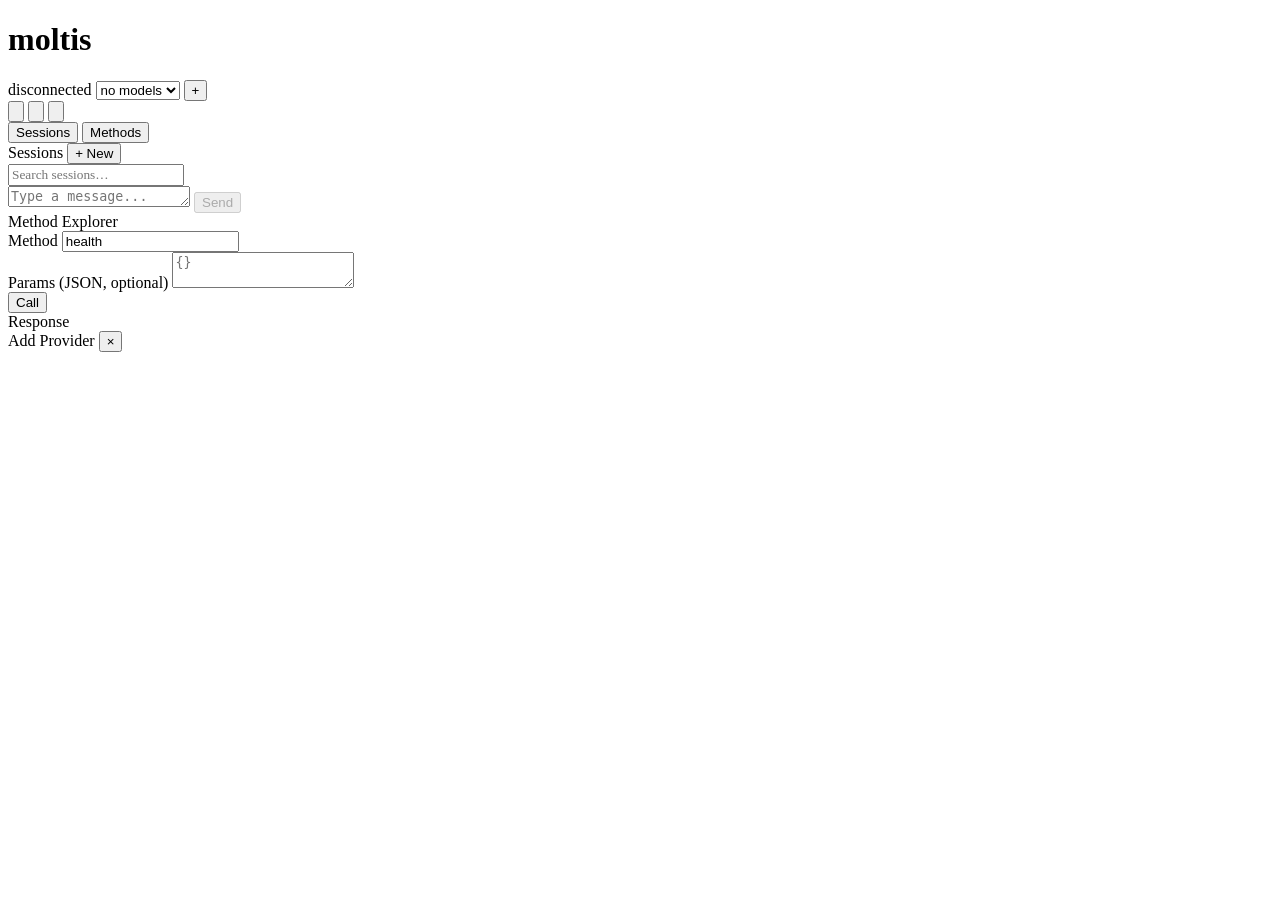
==== crates/gateway/src/assets/index.html @ 502aff69 "feat(gateway): add session search with autocomplete, scroll-to and highlight Add sessions.search RPC" ====
<!DOCTYPE html>
<html lang="en" data-theme="dark">
<head>
<meta charset="utf-8">
<meta name="viewport" content="width=device-width, initial-scale=1">
<meta name="color-scheme" content="dark light">
<title>moltis</title>
<link rel="stylesheet" href="/assets/style.css">
</head>
<body>

<!-- Top bar -->
<header class="flex items-center gap-3 px-4 py-2.5 border-b border-[var(--border)] bg-[var(--surface)] shrink-0">
  <h1 class="text-base font-medium tracking-wide text-[var(--text-strong)]">moltis</h1>
  <span class="status-dot" id="statusDot"></span>
  <span class="text-xs text-[var(--muted)]" id="statusText">disconnected</span>
  <!-- Model selector -->
  <select id="modelSelect" class="text-xs bg-[var(--surface2)] border border-[var(--border)] text-[var(--muted)] px-2 py-1 rounded-md focus:outline-none focus:border-[var(--border-strong)] cursor-pointer font-[var(--font-body)] hidden">
    <option value="">no models</option>
  </select>
  <button id="addProviderBtn" class="text-xs text-[var(--muted)] border border-[var(--border)] w-7 h-7 rounded-md hover:text-[var(--text)] hover:border-[var(--border-strong)] transition-colors cursor-pointer bg-transparent font-[var(--font-body)] flex items-center justify-center" title="Add provider">+</button>

  <div class="flex-1"></div>

  <!-- Theme toggle -->
  <div class="theme-toggle" id="themeToggle">
    <button class="theme-btn" data-theme-val="light" title="Light theme">
      <svg xmlns="http://www.w3.org/2000/svg" fill="none" viewBox="0 0 24 24" stroke-width="1.5" stroke="currentColor"><circle cx="12" cy="12" r="5"/><path d="M12 1v2m0 18v2M4.22 4.22l1.42 1.42m12.72 12.72 1.42 1.42M1 12h2m18 0h2M4.22 19.78l1.42-1.42M18.36 5.64l1.42-1.42"/></svg>
    </button>
    <button class="theme-btn" data-theme-val="system" title="System theme">
      <svg xmlns="http://www.w3.org/2000/svg" fill="none" viewBox="0 0 24 24" stroke-width="1.5" stroke="currentColor"><rect x="2" y="3" width="20" height="14" rx="2"/><path d="M8 21h8m-4-4v4"/></svg>
    </button>
    <button class="theme-btn" data-theme-val="dark" title="Dark theme">
      <svg xmlns="http://www.w3.org/2000/svg" fill="none" viewBox="0 0 24 24" stroke-width="1.5" stroke="currentColor"><path d="M21.752 15.002A9.72 9.72 0 0 1 18 15.75 9.75 9.75 0 0 1 8.25 6c0-1.33.266-2.597.748-3.752A9.753 9.753 0 0 0 3 11.25 9.75 9.75 0 0 0 12.75 21a9.753 9.753 0 0 0 9.002-5.998Z"/></svg>
    </button>
  </div>

  <button class="text-xs text-[var(--muted)] border border-[var(--border)] px-2.5 py-1 rounded-md hover:text-[var(--text)] hover:border-[var(--border-strong)] transition-colors cursor-pointer bg-transparent font-[var(--font-body)]" id="sessionsToggle">Sessions</button>
  <button class="text-xs text-[var(--muted)] border border-[var(--border)] px-2.5 py-1 rounded-md hover:text-[var(--text)] hover:border-[var(--border-strong)] transition-colors cursor-pointer bg-transparent font-[var(--font-body)]" id="methodsToggle">Methods</button>
</header>

<!-- Main layout -->
<div class="flex flex-1 overflow-hidden">
  <!-- Sessions sidebar -->
  <div class="w-[240px] border-r border-[var(--border)] flex flex-col bg-[var(--surface)] shrink-0 hidden" id="sessionsPanel">
    <div class="px-3 py-2.5 border-b border-[var(--border)] flex items-center justify-between">
      <span class="text-sm text-[var(--muted)] font-medium">Sessions</span>
      <button id="newSessionBtn" class="text-xs text-[var(--muted)] border border-[var(--border)] px-2 py-0.5 rounded hover:text-[var(--text)] hover:border-[var(--border-strong)] transition-colors cursor-pointer bg-transparent">+ New</button>
    </div>
    <div class="px-3 py-2 border-b border-[var(--border)]" style="position:relative">
      <input id="sessionSearch" type="text" placeholder="Search sessions…"
             class="w-full text-xs bg-[var(--surface2)] border border-[var(--border)] rounded px-2 py-1.5 text-[var(--text)] focus:outline-none focus:border-[var(--border-strong)]" style="font-family:var(--font-body)" />
      <div id="searchResults" class="hidden"></div>
    </div>
    <div class="flex-1 overflow-y-auto" id="sessionList"></div>
  </div>

  <!-- Chat column -->
  <div class="flex-1 flex flex-col min-w-0">
    <!-- Messages area -->
    <div class="flex-1 overflow-y-auto p-4 flex flex-col gap-2" id="messages"></div>

    <!-- Input area -->
    <div class="px-4 py-3 border-t border-[var(--border)] bg-[var(--surface)] flex gap-2 items-end">
      <textarea
        id="chatInput"
        placeholder="Type a message..."
        rows="1"
        class="flex-1 bg-[var(--surface2)] border border-[var(--border)] text-[var(--text)] px-3 py-2 rounded-lg text-sm resize-none min-h-[40px] max-h-[120px] leading-relaxed focus:outline-none focus:border-[var(--border-strong)] focus:ring-1 focus:ring-[var(--accent-subtle)] transition-colors font-[var(--font-body)]"
      ></textarea>
      <button
        id="sendBtn"
        disabled
        class="bg-[var(--accent-dim)] text-white border-none px-4 py-2 rounded-lg cursor-pointer text-sm font-medium whitespace-nowrap hover:bg-[var(--accent)] disabled:opacity-40 disabled:cursor-default transition-colors"
      >Send</button>
    </div>
  </div>

  <!-- Methods panel -->
  <div class="w-[420px] border-l border-[var(--border)] flex flex-col bg-[var(--surface)] shrink-0 hidden" id="methodsPanel">
    <div class="px-3 py-2.5 border-b border-[var(--border)] text-sm text-[var(--muted)] font-medium">Method Explorer</div>
    <div class="flex-1 overflow-y-auto p-3 flex flex-col gap-3">
      <div>
        <label class="text-xs text-[var(--muted)] block mb-1">Method</label>
        <input id="rpcMethod" placeholder="e.g. health" value="health" class="w-full bg-[var(--surface2)] border border-[var(--border)] text-[var(--text)] px-2 py-1.5 rounded text-xs font-[var(--font-mono)] focus:outline-none focus:border-[var(--border-strong)]">
      </div>
      <div>
        <label class="text-xs text-[var(--muted)] block mb-1">Params (JSON, optional)</label>
        <textarea id="rpcParams" placeholder="{}" class="w-full bg-[var(--surface2)] border border-[var(--border)] text-[var(--text)] px-2 py-1.5 rounded text-xs font-[var(--font-mono)] min-h-[80px] resize-y focus:outline-none focus:border-[var(--border-strong)]"></textarea>
      </div>
      <button id="rpcSend" class="bg-[var(--accent-dim)] text-white border-none px-3 py-1.5 rounded text-xs cursor-pointer hover:bg-[var(--accent)] transition-colors self-start">Call</button>
      <div>
        <label class="text-xs text-[var(--muted)] block mb-1">Response</label>
        <div class="methods-result" id="rpcResult"></div>
      </div>
    </div>
  </div>
</div>

<!-- Provider modal -->
<div id="providerModal" class="provider-modal-backdrop hidden">
  <div class="provider-modal">
    <div class="provider-modal-header">
      <span class="text-sm font-medium text-[var(--text-strong)]" id="providerModalTitle">Add Provider</span>
      <button id="providerModalClose" class="text-[var(--muted)] hover:text-[var(--text)] cursor-pointer bg-transparent border-none text-lg leading-none">&times;</button>
    </div>
    <div class="provider-modal-body" id="providerModalBody">
      <!-- Populated by JS -->
    </div>
  </div>
</div>

<script src="/assets/app.js"></script>
</body>
</html>
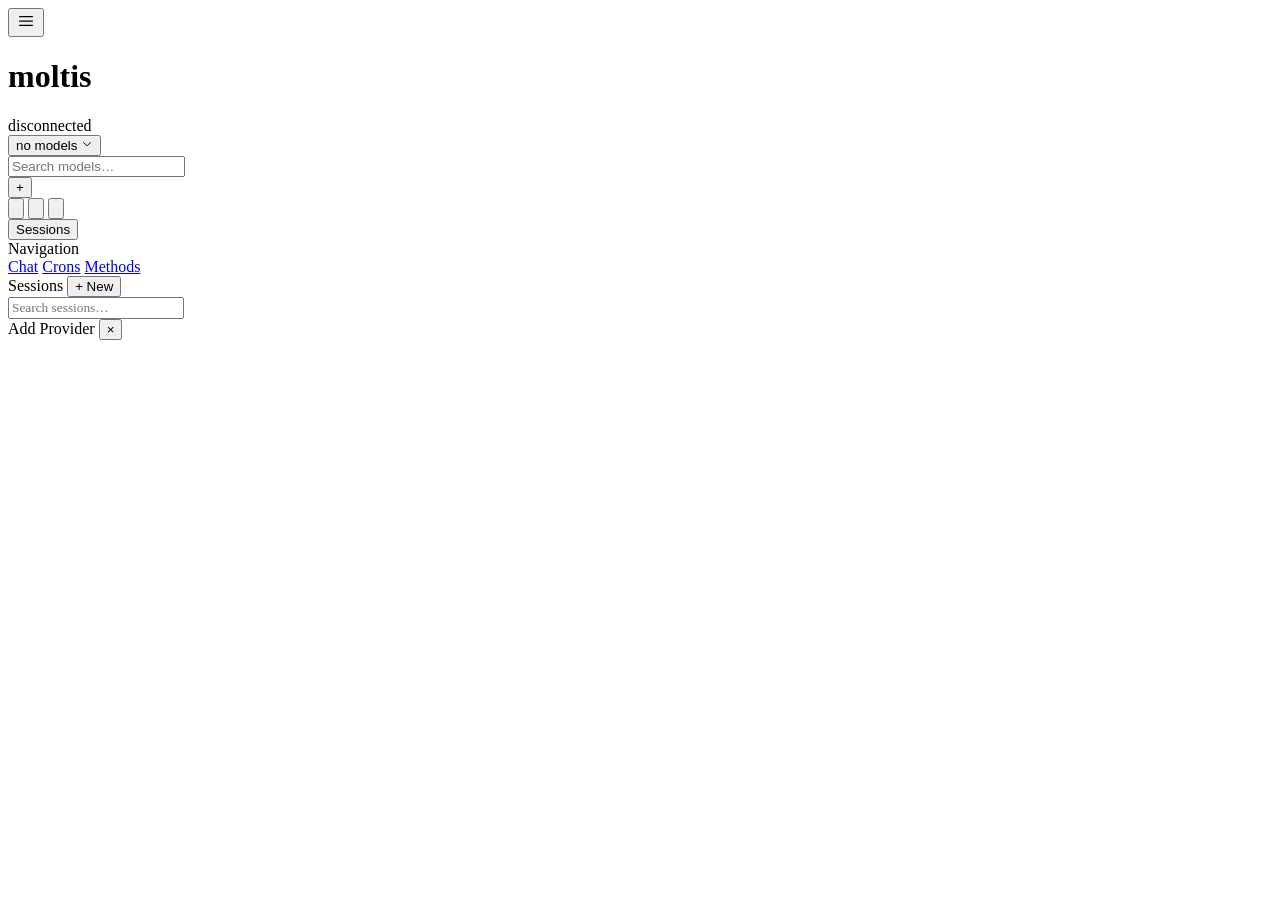
==== commit 330958c6: "feat(gateway): searchable model selector, per-session model, chat history Replace the plain <select>" ====
--- a/crates/gateway/src/assets/index.html
+++ b/crates/gateway/src/assets/index.html
@@ -11,13 +11,23 @@
 
 <!-- Top bar -->
 <header class="flex items-center gap-3 px-4 py-2.5 border-b border-[var(--border)] bg-[var(--surface)] shrink-0">
+  <button id="burgerBtn" class="burger-btn" title="Navigation">
+    <svg xmlns="http://www.w3.org/2000/svg" fill="none" viewBox="0 0 24 24" stroke-width="1.5" stroke="currentColor" width="20" height="20"><path d="M3.75 6.75h16.5M3.75 12h16.5m-16.5 5.25h16.5"/></svg>
+  </button>
   <h1 class="text-base font-medium tracking-wide text-[var(--text-strong)]">moltis</h1>
   <span class="status-dot" id="statusDot"></span>
   <span class="text-xs text-[var(--muted)]" id="statusText">disconnected</span>
-  <!-- Model selector -->
-  <select id="modelSelect" class="text-xs bg-[var(--surface2)] border border-[var(--border)] text-[var(--muted)] px-2 py-1 rounded-md focus:outline-none focus:border-[var(--border-strong)] cursor-pointer font-[var(--font-body)] hidden">
-    <option value="">no models</option>
-  </select>
+  <!-- Model selector (searchable) -->
+  <div id="modelCombo" class="model-combo hidden">
+    <button id="modelComboBtn" class="model-combo-btn" type="button">
+      <span id="modelComboLabel">no models</span>
+      <svg class="model-combo-chevron" xmlns="http://www.w3.org/2000/svg" fill="none" viewBox="0 0 24 24" stroke-width="2" stroke="currentColor" width="12" height="12"><path d="M19.5 8.25l-7.5 7.5-7.5-7.5"/></svg>
+    </button>
+    <div id="modelDropdown" class="model-dropdown hidden">
+      <input id="modelSearchInput" type="text" placeholder="Search models…" class="model-search-input" autocomplete="off" />
+      <div id="modelDropdownList" class="model-dropdown-list"></div>
+    </div>
+  </div>
   <button id="addProviderBtn" class="text-xs text-[var(--muted)] border border-[var(--border)] w-7 h-7 rounded-md hover:text-[var(--text)] hover:border-[var(--border-strong)] transition-colors cursor-pointer bg-transparent font-[var(--font-body)] flex items-center justify-center" title="Add provider">+</button>
 
   <div class="flex-1"></div>
@@ -36,11 +46,22 @@
   </div>
 
   <button class="text-xs text-[var(--muted)] border border-[var(--border)] px-2.5 py-1 rounded-md hover:text-[var(--text)] hover:border-[var(--border-strong)] transition-colors cursor-pointer bg-transparent font-[var(--font-body)]" id="sessionsToggle">Sessions</button>
-  <button class="text-xs text-[var(--muted)] border border-[var(--border)] px-2.5 py-1 rounded-md hover:text-[var(--text)] hover:border-[var(--border-strong)] transition-colors cursor-pointer bg-transparent font-[var(--font-body)]" id="methodsToggle">Methods</button>
 </header>
 
 <!-- Main layout -->
 <div class="flex flex-1 overflow-hidden">
+  <!-- Navigation panel -->
+  <nav id="navPanel" class="nav-panel hidden">
+    <div class="px-3 py-2.5 border-b border-[var(--border)]">
+      <span class="text-sm text-[var(--muted)] font-medium">Navigation</span>
+    </div>
+    <div class="flex-1 flex flex-col py-1">
+      <a href="/" data-nav class="nav-link active">Chat</a>
+      <a href="/crons" data-nav class="nav-link">Crons</a>
+      <a href="/methods" data-nav class="nav-link">Methods</a>
+    </div>
+  </nav>
+
   <!-- Sessions sidebar -->
   <div class="w-[240px] border-r border-[var(--border)] flex flex-col bg-[var(--surface)] shrink-0 hidden" id="sessionsPanel">
     <div class="px-3 py-2.5 border-b border-[var(--border)] flex items-center justify-between">
@@ -55,46 +76,8 @@
     <div class="flex-1 overflow-y-auto" id="sessionList"></div>
   </div>
 
-  <!-- Chat column -->
-  <div class="flex-1 flex flex-col min-w-0">
-    <!-- Messages area -->
-    <div class="flex-1 overflow-y-auto p-4 flex flex-col gap-2" id="messages"></div>
-
-    <!-- Input area -->
-    <div class="px-4 py-3 border-t border-[var(--border)] bg-[var(--surface)] flex gap-2 items-end">
-      <textarea
-        id="chatInput"
-        placeholder="Type a message..."
-        rows="1"
-        class="flex-1 bg-[var(--surface2)] border border-[var(--border)] text-[var(--text)] px-3 py-2 rounded-lg text-sm resize-none min-h-[40px] max-h-[120px] leading-relaxed focus:outline-none focus:border-[var(--border-strong)] focus:ring-1 focus:ring-[var(--accent-subtle)] transition-colors font-[var(--font-body)]"
-      ></textarea>
-      <button
-        id="sendBtn"
-        disabled
-        class="bg-[var(--accent-dim)] text-white border-none px-4 py-2 rounded-lg cursor-pointer text-sm font-medium whitespace-nowrap hover:bg-[var(--accent)] disabled:opacity-40 disabled:cursor-default transition-colors"
-      >Send</button>
-    </div>
-  </div>
-
-  <!-- Methods panel -->
-  <div class="w-[420px] border-l border-[var(--border)] flex flex-col bg-[var(--surface)] shrink-0 hidden" id="methodsPanel">
-    <div class="px-3 py-2.5 border-b border-[var(--border)] text-sm text-[var(--muted)] font-medium">Method Explorer</div>
-    <div class="flex-1 overflow-y-auto p-3 flex flex-col gap-3">
-      <div>
-        <label class="text-xs text-[var(--muted)] block mb-1">Method</label>
-        <input id="rpcMethod" placeholder="e.g. health" value="health" class="w-full bg-[var(--surface2)] border border-[var(--border)] text-[var(--text)] px-2 py-1.5 rounded text-xs font-[var(--font-mono)] focus:outline-none focus:border-[var(--border-strong)]">
-      </div>
-      <div>
-        <label class="text-xs text-[var(--muted)] block mb-1">Params (JSON, optional)</label>
-        <textarea id="rpcParams" placeholder="{}" class="w-full bg-[var(--surface2)] border border-[var(--border)] text-[var(--text)] px-2 py-1.5 rounded text-xs font-[var(--font-mono)] min-h-[80px] resize-y focus:outline-none focus:border-[var(--border-strong)]"></textarea>
-      </div>
-      <button id="rpcSend" class="bg-[var(--accent-dim)] text-white border-none px-3 py-1.5 rounded text-xs cursor-pointer hover:bg-[var(--accent)] transition-colors self-start">Call</button>
-      <div>
-        <label class="text-xs text-[var(--muted)] block mb-1">Response</label>
-        <div class="methods-result" id="rpcResult"></div>
-      </div>
-    </div>
-  </div>
+  <!-- Page content (swapped by router) -->
+  <div id="pageContent" class="flex-1 flex min-w-0"></div>
 </div>
 
 <!-- Provider modal -->
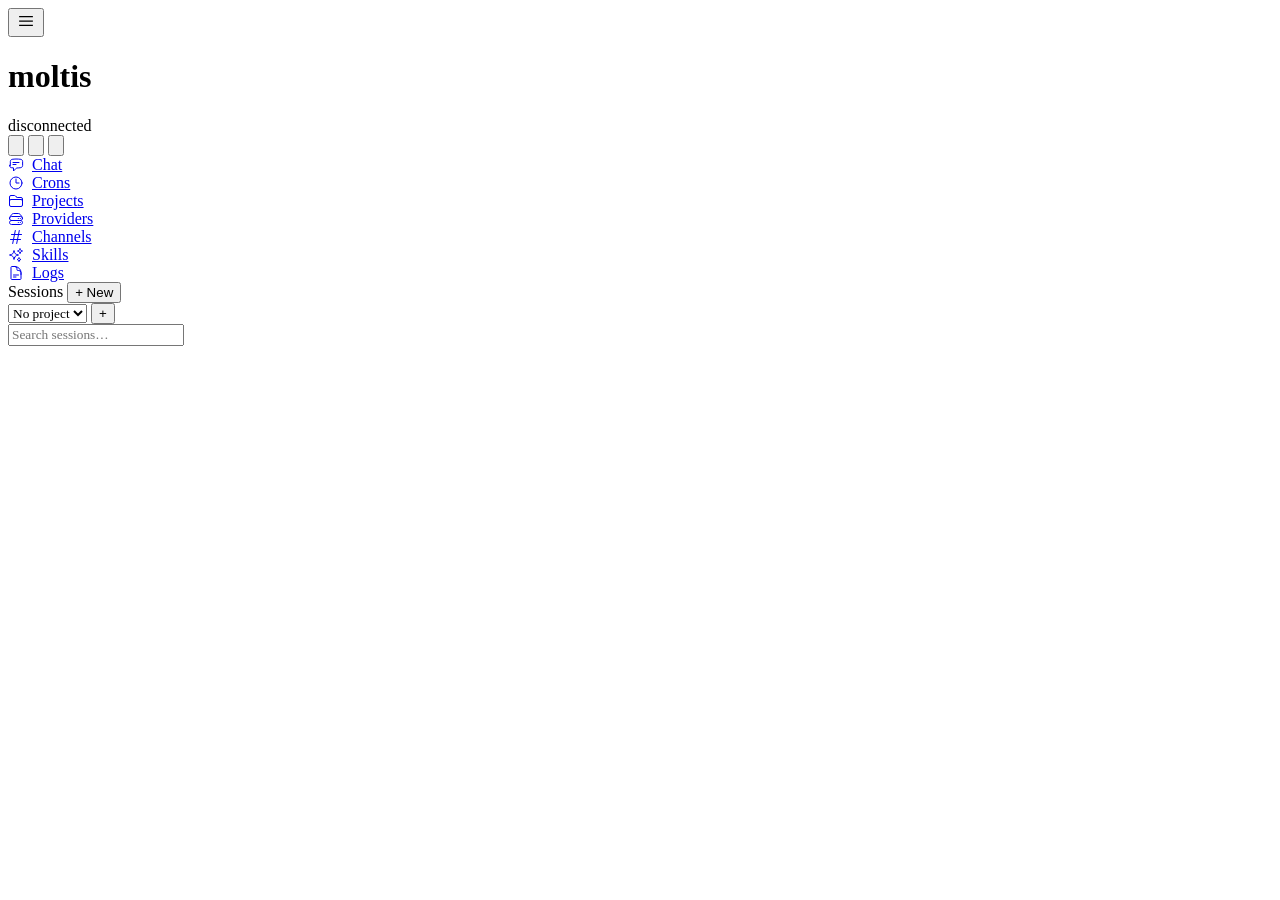
==== commit b7dfee52: "perf(gateway): faster log loading with memory-first reads and batch rendering Try in-memory ring buf" ====
--- a/crates/gateway/src/assets/index.html
+++ b/crates/gateway/src/assets/index.html
@@ -5,7 +5,38 @@
 <meta name="viewport" content="width=device-width, initial-scale=1">
 <meta name="color-scheme" content="dark light">
 <title>moltis</title>
-<link rel="stylesheet" href="/assets/style.css">
+<link rel="stylesheet" href="/assets/css/base.css">
+<link rel="stylesheet" href="/assets/css/layout.css">
+<link rel="stylesheet" href="/assets/css/chat.css">
+<link rel="stylesheet" href="/assets/css/components.css">
+<link rel="modulepreload" href="/assets/js/app.js">
+<link rel="modulepreload" href="/assets/js/state.js">
+<link rel="modulepreload" href="/assets/js/theme.js">
+<link rel="modulepreload" href="/assets/js/helpers.js">
+<link rel="modulepreload" href="/assets/js/events.js">
+<link rel="modulepreload" href="/assets/js/router.js">
+<link rel="modulepreload" href="/assets/js/websocket.js">
+<link rel="modulepreload" href="/assets/js/sessions.js">
+<link rel="modulepreload" href="/assets/js/session-search.js">
+<link rel="modulepreload" href="/assets/js/models.js">
+<link rel="modulepreload" href="/assets/js/projects.js">
+<link rel="modulepreload" href="/assets/js/project-combo.js">
+<link rel="modulepreload" href="/assets/js/providers.js">
+<link rel="modulepreload" href="/assets/js/chat-ui.js">
+<link rel="modulepreload" href="/assets/js/icons.js">
+<link rel="modulepreload" href="/assets/js/sandbox.js">
+<link rel="modulepreload" href="/assets/js/logs-alert.js">
+<link rel="modulepreload" href="/assets/js/page-chat.js">
+<link rel="modulepreload" href="/assets/js/page-crons.js">
+<link rel="modulepreload" href="/assets/js/page-projects.js">
+<link rel="modulepreload" href="/assets/js/page-providers.js">
+<link rel="modulepreload" href="/assets/js/page-channels.js">
+<link rel="modulepreload" href="/assets/js/page-logs.js">
+<link rel="modulepreload" href="/assets/js/page-skills.js">
+<link rel="modulepreload" href="/assets/js/vendor/preact.mjs">
+<link rel="modulepreload" href="/assets/js/vendor/preact-hooks.mjs">
+<link rel="modulepreload" href="/assets/js/vendor/preact-signals.mjs">
+<link rel="modulepreload" href="/assets/js/vendor/htm-preact.mjs">
 </head>
 <body>
 
@@ -17,19 +48,6 @@
   <h1 class="text-base font-medium tracking-wide text-[var(--text-strong)]">moltis</h1>
   <span class="status-dot" id="statusDot"></span>
   <span class="text-xs text-[var(--muted)]" id="statusText">disconnected</span>
-  <!-- Model selector (searchable) -->
-  <div id="modelCombo" class="model-combo hidden">
-    <button id="modelComboBtn" class="model-combo-btn" type="button">
-      <span id="modelComboLabel">no models</span>
-      <svg class="model-combo-chevron" xmlns="http://www.w3.org/2000/svg" fill="none" viewBox="0 0 24 24" stroke-width="2" stroke="currentColor" width="12" height="12"><path d="M19.5 8.25l-7.5 7.5-7.5-7.5"/></svg>
-    </button>
-    <div id="modelDropdown" class="model-dropdown hidden">
-      <input id="modelSearchInput" type="text" placeholder="Search models…" class="model-search-input" autocomplete="off" />
-      <div id="modelDropdownList" class="model-dropdown-list"></div>
-    </div>
-  </div>
-  <button id="addProviderBtn" class="text-xs text-[var(--muted)] border border-[var(--border)] w-7 h-7 rounded-md hover:text-[var(--text)] hover:border-[var(--border-strong)] transition-colors cursor-pointer bg-transparent font-[var(--font-body)] flex items-center justify-center" title="Add provider">+</button>
-
   <div class="flex-1"></div>
 
   <!-- Theme toggle -->
@@ -45,20 +63,42 @@
     </button>
   </div>
 
-  <button class="text-xs text-[var(--muted)] border border-[var(--border)] px-2.5 py-1 rounded-md hover:text-[var(--text)] hover:border-[var(--border-strong)] transition-colors cursor-pointer bg-transparent font-[var(--font-body)]" id="sessionsToggle">Sessions</button>
 </header>
 
 <!-- Main layout -->
 <div class="flex flex-1 overflow-hidden">
   <!-- Navigation panel -->
-  <nav id="navPanel" class="nav-panel hidden">
-    <div class="px-3 py-2.5 border-b border-[var(--border)]">
-      <span class="text-sm text-[var(--muted)] font-medium">Navigation</span>
-    </div>
+  <nav id="navPanel" class="nav-panel">
     <div class="flex-1 flex flex-col py-1">
-      <a href="/" data-nav class="nav-link active">Chat</a>
-      <a href="/crons" data-nav class="nav-link">Crons</a>
-      <a href="/methods" data-nav class="nav-link">Methods</a>
+      <a href="/chats" data-nav class="nav-link active" style="display:flex;align-items:center;gap:8px">
+        <svg xmlns="http://www.w3.org/2000/svg" fill="none" viewBox="0 0 24 24" stroke-width="1.5" stroke="currentColor" width="16" height="16"><path stroke-linecap="round" stroke-linejoin="round" d="M7.5 8.25h9m-9 3H12m-9.75 1.51c0 1.6 1.123 2.994 2.707 3.227 1.087.16 2.185.283 3.293.369V21l4.076-4.076a1.526 1.526 0 0 1 1.037-.443 48.3 48.3 0 0 0 5.862-.498c1.585-.233 2.708-1.626 2.708-3.228V6.741c0-1.602-1.123-2.995-2.707-3.228A48.4 48.4 0 0 0 12 3a48.4 48.4 0 0 0-5.775.514C4.623 3.746 3.5 5.14 3.5 6.74v6.009Z"/></svg>
+        Chat
+      </a>
+      <a href="/crons" data-nav class="nav-link" style="display:flex;align-items:center;gap:8px">
+        <svg xmlns="http://www.w3.org/2000/svg" fill="none" viewBox="0 0 24 24" stroke-width="1.5" stroke="currentColor" width="16" height="16"><path stroke-linecap="round" stroke-linejoin="round" d="M12 6v6h4.5m4.5 0a9 9 0 1 1-18 0 9 9 0 0 1 18 0Z"/></svg>
+        Crons
+      </a>
+      <a href="/projects" data-nav class="nav-link" style="display:flex;align-items:center;gap:8px">
+        <svg xmlns="http://www.w3.org/2000/svg" fill="none" viewBox="0 0 24 24" stroke-width="1.5" stroke="currentColor" width="16" height="16"><path stroke-linecap="round" stroke-linejoin="round" d="M2.25 12.75V12A2.25 2.25 0 0 1 4.5 9.75h15A2.25 2.25 0 0 1 21.75 12v.75m-8.69-6.44-2.12-2.12a1.5 1.5 0 0 0-1.061-.44H4.5A2.25 2.25 0 0 0 2.25 6v12a2.25 2.25 0 0 0 2.25 2.25h15A2.25 2.25 0 0 0 21.75 18V9a2.25 2.25 0 0 0-2.25-2.25h-5.379a1.5 1.5 0 0 1-1.06-.44Z"/></svg>
+        Projects
+      </a>
+      <a href="/providers" data-nav class="nav-link" style="display:flex;align-items:center;gap:8px">
+        <svg xmlns="http://www.w3.org/2000/svg" fill="none" viewBox="0 0 24 24" stroke-width="1.5" stroke="currentColor" width="16" height="16"><path stroke-linecap="round" stroke-linejoin="round" d="M5.25 14.25H18.75M5.25 14.25C3.59315 14.25 2.25 12.9069 2.25 11.25M5.25 14.25C3.59315 14.25 2.25 15.5931 2.25 17.25C2.25 18.9069 3.59315 20.25 5.25 20.25H18.75C20.4069 20.25 21.75 18.9069 21.75 17.25C21.75 15.5931 20.4069 14.25 18.75 14.25M2.25 11.25C2.25 9.59315 3.59315 8.25 5.25 8.25H18.75C20.4069 8.25 21.75 9.59315 21.75 11.25M2.25 11.25C2.25 10.2763 2.5658 9.32893 3.15 8.55L5.7375 5.1C6.37488 4.25016 7.37519 3.75 8.4375 3.75H15.5625C16.6248 3.75 17.6251 4.25016 18.2625 5.1L20.85 8.55C21.4342 9.32893 21.75 10.2763 21.75 11.25M21.75 11.25C21.75 12.9069 20.4069 14.25 18.75 14.25M18.75 17.25H18.7575V17.2575H18.75V17.25ZM18.75 11.25H18.7575V11.2575H18.75V11.25ZM15.75 17.25H15.7575V17.2575H15.75V17.25ZM15.75 11.25H15.7575V11.2575H15.75V11.25Z"/></svg>
+        Providers
+      </a>
+      <a href="/channels" data-nav class="nav-link" style="display:flex;align-items:center;gap:8px">
+        <svg xmlns="http://www.w3.org/2000/svg" fill="none" viewBox="0 0 24 24" stroke-width="1.5" stroke="currentColor" width="16" height="16"><path stroke-linecap="round" stroke-linejoin="round" d="M5.25 8.25h15m-16.5 7.5h15m-1.8-13.5-3.9 19.5m-2.1-19.5-3.9 19.5"/></svg>
+        Channels
+      </a>
+      <a href="/skills" data-nav class="nav-link" style="display:flex;align-items:center;gap:8px">
+        <svg xmlns="http://www.w3.org/2000/svg" fill="none" viewBox="0 0 24 24" stroke-width="1.5" stroke="currentColor" width="16" height="16"><path stroke-linecap="round" stroke-linejoin="round" d="M9.813 15.904 9 18.75l-.813-2.846a4.5 4.5 0 0 0-3.09-3.09L2.25 12l2.846-.813a4.5 4.5 0 0 0 3.09-3.09L9 5.25l.813 2.846a4.5 4.5 0 0 0 3.09 3.09L15.75 12l-2.846.813a4.5 4.5 0 0 0-3.09 3.09ZM18.259 8.715 18 9.75l-.259-1.035a3.375 3.375 0 0 0-2.455-2.456L14.25 6l1.036-.259a3.375 3.375 0 0 0 2.455-2.456L18 2.25l.259 1.035a3.375 3.375 0 0 0 2.455 2.456L21.75 6l-1.036.259a3.375 3.375 0 0 0-2.455 2.456ZM16.894 20.567 16.5 21.75l-.394-1.183a2.25 2.25 0 0 0-1.423-1.423L13.5 18.75l1.183-.394a2.25 2.25 0 0 0 1.423-1.423l.394-1.183.394 1.183a2.25 2.25 0 0 0 1.423 1.423l1.183.394-1.183.394a2.25 2.25 0 0 0-1.423 1.423Z"/></svg>
+        Skills
+      </a>
+      <a href="/logs" data-nav class="nav-link" id="navLogs" style="display:flex;align-items:center;gap:8px;position:relative">
+        <svg xmlns="http://www.w3.org/2000/svg" fill="none" viewBox="0 0 24 24" stroke-width="1.5" stroke="currentColor" width="16" height="16"><path stroke-linecap="round" stroke-linejoin="round" d="M19.5 14.25v-2.625a3.375 3.375 0 0 0-3.375-3.375h-1.5A1.125 1.125 0 0 1 13.5 7.125v-1.5a3.375 3.375 0 0 0-3.375-3.375H8.25m0 12.75h7.5m-7.5 3H12M10.5 2.25H5.625c-.621 0-1.125.504-1.125 1.125v17.25c0 .621.504 1.125 1.125 1.125h12.75c.621 0 1.125-.504 1.125-1.125V11.25a9 9 0 0 0-9-9Z"/></svg>
+        Logs
+        <span id="logsAlertDot" style="display:none;width:7px;height:7px;border-radius:50%;background:var(--warn);position:absolute;top:8px;right:8px"></span>
+      </a>
     </div>
   </nav>
 
@@ -67,6 +107,13 @@
     <div class="px-3 py-2.5 border-b border-[var(--border)] flex items-center justify-between">
       <span class="text-sm text-[var(--muted)] font-medium">Sessions</span>
       <button id="newSessionBtn" class="text-xs text-[var(--muted)] border border-[var(--border)] px-2 py-0.5 rounded hover:text-[var(--text)] hover:border-[var(--border-strong)] transition-colors cursor-pointer bg-transparent">+ New</button>
+    </div>
+    <!-- Project selector -->
+    <div class="px-3 py-2 border-b border-[var(--border)] flex items-center gap-2">
+      <select id="projectSelect" class="flex-1 text-xs bg-[var(--surface2)] border border-[var(--border)] rounded px-2 py-1.5 text-[var(--text)] focus:outline-none focus:border-[var(--border-strong)] cursor-pointer" style="font-family:var(--font-body)">
+        <option value="">No project</option>
+      </select>
+      <button id="manageProjectsBtn" class="text-xs text-[var(--muted)] border border-[var(--border)] px-2 py-0.5 rounded hover:text-[var(--text)] hover:border-[var(--border-strong)] transition-colors cursor-pointer bg-transparent" title="Manage projects">+</button>
     </div>
     <div class="px-3 py-2 border-b border-[var(--border)]" style="position:relative">
       <input id="sessionSearch" type="text" placeholder="Search sessions…"
@@ -80,19 +127,59 @@
   <div id="pageContent" class="flex-1 flex min-w-0"></div>
 </div>
 
-<!-- Provider modal -->
-<div id="providerModal" class="provider-modal-backdrop hidden">
-  <div class="provider-modal">
-    <div class="provider-modal-header">
-      <span class="text-sm font-medium text-[var(--text-strong)]" id="providerModalTitle">Add Provider</span>
-      <button id="providerModalClose" class="text-[var(--muted)] hover:text-[var(--text)] cursor-pointer bg-transparent border-none text-lg leading-none">&times;</button>
+<!-- Modals (created on demand by modals.js) -->
+<div id="modalRoot"></div>
+
+<!-- Templates -->
+<template id="tpl-thinking-dots">
+  <span class="thinking-dots"><span></span><span></span><span></span></span>
+</template>
+
+<template id="tpl-exec-card">
+  <div class="msg exec-card running">
+    <div class="exec-prompt">
+      <span class="exec-prompt-char">$</span>
+      <span data-cmd></span>
     </div>
-    <div class="provider-modal-body" id="providerModalBody">
-      <!-- Populated by JS -->
+    <div class="exec-status">running…</div>
+  </div>
+</template>
+
+<template id="tpl-approval-card">
+  <div class="msg approval-card">
+    <div class="approval-label">Command requires approval:</div>
+    <code class="approval-cmd"></code>
+    <div class="approval-btns">
+      <button class="approval-btn approval-allow">Allow</button>
+      <button class="approval-btn approval-deny">Deny</button>
     </div>
+    <div class="approval-countdown"></div>
   </div>
-</div>
+</template>
 
-<script src="/assets/app.js"></script>
+<template id="tpl-session-item">
+  <div class="session-item">
+    <div class="session-info">
+      <div class="session-label" style="display:flex;align-items:center;gap:5px">
+        <span class="session-icon"></span>
+        <span data-label-text></span>
+      </div>
+      <div class="session-meta"></div>
+    </div>
+    <div class="session-actions"></div>
+  </div>
+</template>
+
+<script type="importmap">
+{
+  "imports": {
+    "preact": "/assets/js/vendor/preact.mjs",
+    "preact/hooks": "/assets/js/vendor/preact-hooks.mjs",
+    "@preact/signals": "/assets/js/vendor/preact-signals.mjs",
+    "htm/preact": "/assets/js/vendor/htm-preact.mjs"
+  }
+}
+</script>
+<script type="module" src="/assets/js/app.js"></script>
 </body>
 </html>
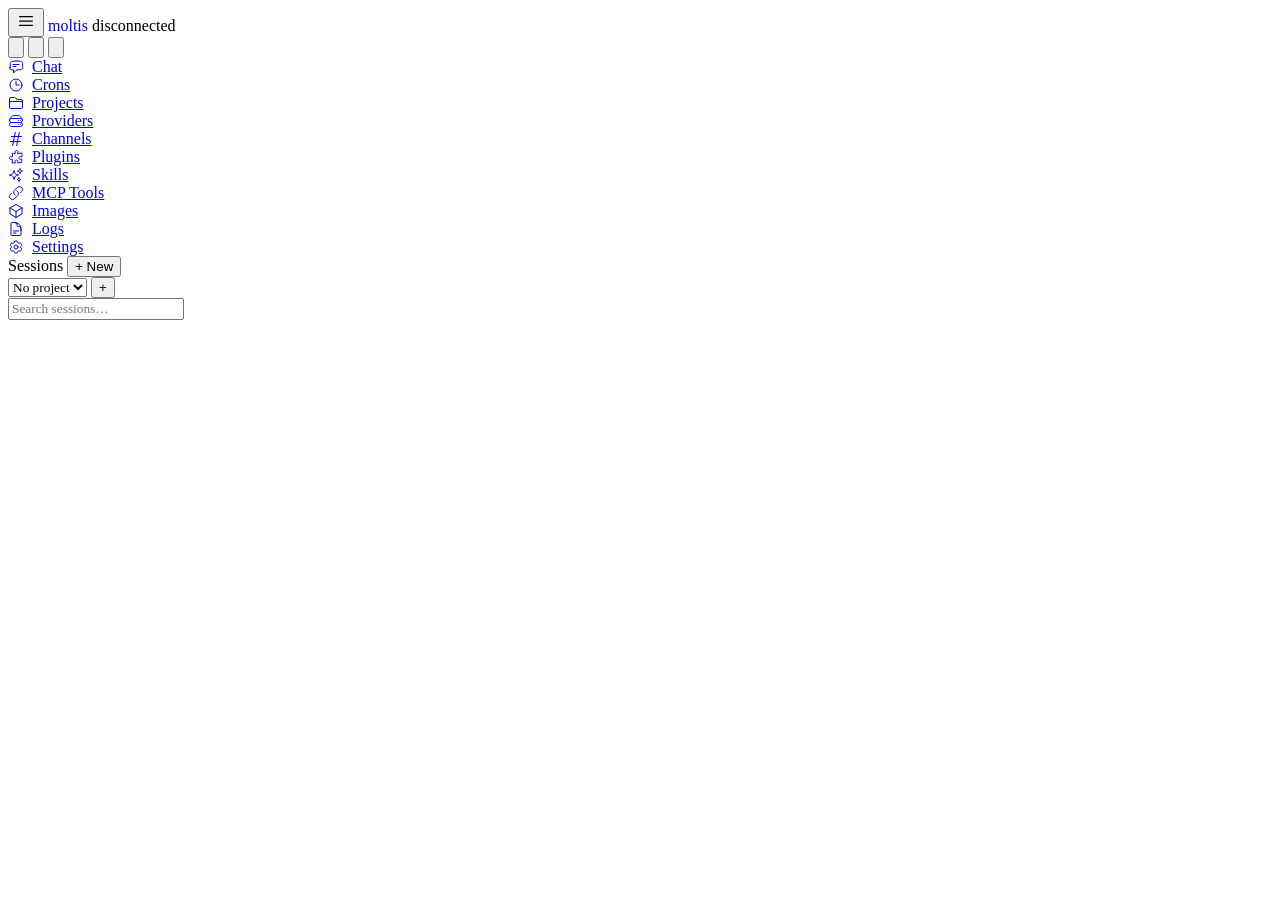
==== commit dcc164c6: "feat(gateway): add nav sidebar count badges and MCP UI improvements Add count pills to sidebar nav i" ====
--- a/crates/gateway/src/assets/index.html
+++ b/crates/gateway/src/assets/index.html
@@ -5,10 +5,24 @@
 <meta name="viewport" content="width=device-width, initial-scale=1">
 <meta name="color-scheme" content="dark light">
 <title>moltis</title>
+<link rel="icon" href="data:image/svg+xml,<svg xmlns='http://www.w3.org/2000/svg' viewBox='0 0 32 32'><rect width='32' height='32' rx='6' fill='%23333'/><text x='16' y='22' font-size='20' text-anchor='middle' fill='white' font-family='system-ui'>M</text></svg>">
+<meta name="build-ts" content="__BUILD_TS__">
+<script type="importmap">
+{
+  "imports": {
+    "preact": "/assets/js/vendor/preact.mjs",
+    "preact/hooks": "/assets/js/vendor/preact-hooks.mjs",
+    "@preact/signals": "/assets/js/vendor/preact-signals.mjs",
+    "htm/preact": "/assets/js/vendor/htm-preact.mjs",
+    "luxon": "/assets/js/vendor/luxon.mjs"
+  }
+}
+</script>
 <link rel="stylesheet" href="/assets/css/base.css">
 <link rel="stylesheet" href="/assets/css/layout.css">
 <link rel="stylesheet" href="/assets/css/chat.css">
 <link rel="stylesheet" href="/assets/css/components.css">
+<link rel="stylesheet" href="/assets/style.css">
 <link rel="modulepreload" href="/assets/js/app.js">
 <link rel="modulepreload" href="/assets/js/state.js">
 <link rel="modulepreload" href="/assets/js/theme.js">
@@ -25,6 +39,7 @@
 <link rel="modulepreload" href="/assets/js/chat-ui.js">
 <link rel="modulepreload" href="/assets/js/icons.js">
 <link rel="modulepreload" href="/assets/js/sandbox.js">
+<link rel="modulepreload" href="/assets/js/nav-counts.js">
 <link rel="modulepreload" href="/assets/js/logs-alert.js">
 <link rel="modulepreload" href="/assets/js/page-chat.js">
 <link rel="modulepreload" href="/assets/js/page-crons.js">
@@ -32,11 +47,17 @@
 <link rel="modulepreload" href="/assets/js/page-providers.js">
 <link rel="modulepreload" href="/assets/js/page-channels.js">
 <link rel="modulepreload" href="/assets/js/page-logs.js">
+<link rel="modulepreload" href="/assets/js/page-plugins.js">
 <link rel="modulepreload" href="/assets/js/page-skills.js">
+<link rel="modulepreload" href="/assets/js/page-mcp.js">
+<link rel="modulepreload" href="/assets/js/page-settings.js">
+<link rel="modulepreload" href="/assets/js/page-images.js">
 <link rel="modulepreload" href="/assets/js/vendor/preact.mjs">
 <link rel="modulepreload" href="/assets/js/vendor/preact-hooks.mjs">
 <link rel="modulepreload" href="/assets/js/vendor/preact-signals.mjs">
 <link rel="modulepreload" href="/assets/js/vendor/htm-preact.mjs">
+<link rel="modulepreload" href="/assets/js/vendor/luxon.mjs">
+<link rel="modulepreload" href="/assets/js/time-format.js">
 </head>
 <body>
 
@@ -45,7 +66,7 @@
   <button id="burgerBtn" class="burger-btn" title="Navigation">
     <svg xmlns="http://www.w3.org/2000/svg" fill="none" viewBox="0 0 24 24" stroke-width="1.5" stroke="currentColor" width="20" height="20"><path d="M3.75 6.75h16.5M3.75 12h16.5m-16.5 5.25h16.5"/></svg>
   </button>
-  <h1 class="text-base font-medium tracking-wide text-[var(--text-strong)]">moltis</h1>
+  <a href="/chats" id="titleLink" class="text-base font-medium tracking-wide text-[var(--text-strong)]" style="text-decoration:none;cursor:pointer"><span id="titleEmoji"></span><span id="titleName">moltis</span></a>
   <span class="status-dot" id="statusDot"></span>
   <span class="text-xs text-[var(--muted)]" id="statusText">disconnected</span>
   <div class="flex-1"></div>
@@ -65,39 +86,77 @@
 
 </header>
 
+<!-- Auth disabled warning banner (shown by JS when auth is removed) -->
+<div id="authDisabledBanner" class="auth-disabled-banner" style="display:none">
+  <span>Authentication is disabled. Anyone with network access can control moltis and your computer.</span>
+  <a href="/settings/security" class="auth-disabled-setup">Set up authentication</a>
+</div>
+
+<!-- Onboarding banner (shown when identity is not yet configured) -->
+<div id="onboardingBanner" class="info-banner" style="display:none">
+  <span>Set up your agent's identity to get started.</span>
+  <a href="/settings/identity" class="auth-disabled-setup">Go to settings</a>
+</div>
+
 <!-- Main layout -->
-<div class="flex flex-1 overflow-hidden">
+<div class="flex flex-1 min-h-0 overflow-hidden">
   <!-- Navigation panel -->
   <nav id="navPanel" class="nav-panel">
-    <div class="flex-1 flex flex-col py-1">
-      <a href="/chats" data-nav class="nav-link active" style="display:flex;align-items:center;gap:8px">
+    <div class="flex-1 flex flex-col">
+      <a href="/chats" data-nav class="nav-link" style="display:flex;align-items:center;gap:8px">
         <svg xmlns="http://www.w3.org/2000/svg" fill="none" viewBox="0 0 24 24" stroke-width="1.5" stroke="currentColor" width="16" height="16"><path stroke-linecap="round" stroke-linejoin="round" d="M7.5 8.25h9m-9 3H12m-9.75 1.51c0 1.6 1.123 2.994 2.707 3.227 1.087.16 2.185.283 3.293.369V21l4.076-4.076a1.526 1.526 0 0 1 1.037-.443 48.3 48.3 0 0 0 5.862-.498c1.585-.233 2.708-1.626 2.708-3.228V6.741c0-1.602-1.123-2.995-2.707-3.228A48.4 48.4 0 0 0 12 3a48.4 48.4 0 0 0-5.775.514C4.623 3.746 3.5 5.14 3.5 6.74v6.009Z"/></svg>
         Chat
       </a>
       <a href="/crons" data-nav class="nav-link" style="display:flex;align-items:center;gap:8px">
         <svg xmlns="http://www.w3.org/2000/svg" fill="none" viewBox="0 0 24 24" stroke-width="1.5" stroke="currentColor" width="16" height="16"><path stroke-linecap="round" stroke-linejoin="round" d="M12 6v6h4.5m4.5 0a9 9 0 1 1-18 0 9 9 0 0 1 18 0Z"/></svg>
         Crons
+        <span class="nav-count ml-auto text-[0.85rem] leading-none px-1.5 py-0.5 rounded-full bg-[var(--surface2)] text-[var(--muted)]" id="navCountCrons"></span>
       </a>
       <a href="/projects" data-nav class="nav-link" style="display:flex;align-items:center;gap:8px">
         <svg xmlns="http://www.w3.org/2000/svg" fill="none" viewBox="0 0 24 24" stroke-width="1.5" stroke="currentColor" width="16" height="16"><path stroke-linecap="round" stroke-linejoin="round" d="M2.25 12.75V12A2.25 2.25 0 0 1 4.5 9.75h15A2.25 2.25 0 0 1 21.75 12v.75m-8.69-6.44-2.12-2.12a1.5 1.5 0 0 0-1.061-.44H4.5A2.25 2.25 0 0 0 2.25 6v12a2.25 2.25 0 0 0 2.25 2.25h15A2.25 2.25 0 0 0 21.75 18V9a2.25 2.25 0 0 0-2.25-2.25h-5.379a1.5 1.5 0 0 1-1.06-.44Z"/></svg>
         Projects
+        <span class="nav-count ml-auto text-[0.85rem] leading-none px-1.5 py-0.5 rounded-full bg-[var(--surface2)] text-[var(--muted)]" id="navCountProjects"></span>
       </a>
       <a href="/providers" data-nav class="nav-link" style="display:flex;align-items:center;gap:8px">
         <svg xmlns="http://www.w3.org/2000/svg" fill="none" viewBox="0 0 24 24" stroke-width="1.5" stroke="currentColor" width="16" height="16"><path stroke-linecap="round" stroke-linejoin="round" d="M5.25 14.25H18.75M5.25 14.25C3.59315 14.25 2.25 12.9069 2.25 11.25M5.25 14.25C3.59315 14.25 2.25 15.5931 2.25 17.25C2.25 18.9069 3.59315 20.25 5.25 20.25H18.75C20.4069 20.25 21.75 18.9069 21.75 17.25C21.75 15.5931 20.4069 14.25 18.75 14.25M2.25 11.25C2.25 9.59315 3.59315 8.25 5.25 8.25H18.75C20.4069 8.25 21.75 9.59315 21.75 11.25M2.25 11.25C2.25 10.2763 2.5658 9.32893 3.15 8.55L5.7375 5.1C6.37488 4.25016 7.37519 3.75 8.4375 3.75H15.5625C16.6248 3.75 17.6251 4.25016 18.2625 5.1L20.85 8.55C21.4342 9.32893 21.75 10.2763 21.75 11.25M21.75 11.25C21.75 12.9069 20.4069 14.25 18.75 14.25M18.75 17.25H18.7575V17.2575H18.75V17.25ZM18.75 11.25H18.7575V11.2575H18.75V11.25ZM15.75 17.25H15.7575V17.2575H15.75V17.25ZM15.75 11.25H15.7575V11.2575H15.75V11.25Z"/></svg>
         Providers
+        <span class="nav-count ml-auto text-[0.85rem] leading-none px-1.5 py-0.5 rounded-full bg-[var(--surface2)] text-[var(--muted)]" id="navCountProviders"></span>
       </a>
       <a href="/channels" data-nav class="nav-link" style="display:flex;align-items:center;gap:8px">
         <svg xmlns="http://www.w3.org/2000/svg" fill="none" viewBox="0 0 24 24" stroke-width="1.5" stroke="currentColor" width="16" height="16"><path stroke-linecap="round" stroke-linejoin="round" d="M5.25 8.25h15m-16.5 7.5h15m-1.8-13.5-3.9 19.5m-2.1-19.5-3.9 19.5"/></svg>
         Channels
+        <span class="nav-count ml-auto text-[0.85rem] leading-none px-1.5 py-0.5 rounded-full bg-[var(--surface2)] text-[var(--muted)]" id="navCountChannels"></span>
+      </a>
+      <a href="/plugins" data-nav class="nav-link" style="display:flex;align-items:center;gap:8px">
+        <svg xmlns="http://www.w3.org/2000/svg" fill="none" viewBox="0 0 24 24" stroke-width="1.5" stroke="currentColor" width="16" height="16"><path stroke-linecap="round" stroke-linejoin="round" d="M14.25 6.087c0-.355.186-.676.401-.959.221-.29.349-.634.349-1.003 0-1.036-1.007-1.875-2.25-1.875S10.5 3.09 10.5 4.125c0 .369.128.713.349 1.003.215.283.401.604.401.959v0a.64.64 0 0 1-.657.643 48.4 48.4 0 0 1-4.163-.3c.186 1.613.293 3.25.315 4.907a.656.656 0 0 1-.658.663v0c-.355 0-.676-.186-.959-.401a1.647 1.647 0 0 0-1.003-.349c-1.036 0-1.875 1.007-1.875 2.25s.84 2.25 1.875 2.25c.369 0 .713-.128 1.003-.349.283-.215.604-.401.959-.401v0c.31 0 .555.26.532.57a48.039 48.039 0 0 1-.642 5.056c1.518.19 3.058.309 4.616.354a.64.64 0 0 0 .657-.643v0c0-.355-.186-.676-.401-.959a1.647 1.647 0 0 1-.349-1.003c0-1.035 1.008-1.875 2.25-1.875 1.243 0 2.25.84 2.25 1.875 0 .369-.128.713-.349 1.003-.215.283-.4.604-.4.959v0c0 .333.277.599.61.58a48.1 48.1 0 0 0 5.427-.63 48.05 48.05 0 0 0 .582-4.717.532.532 0 0 0-.533-.57v0c-.355 0-.676.186-.959.401-.29.221-.634.349-1.003.349-1.035 0-1.875-1.007-1.875-2.25s.84-2.25 1.875-2.25c.37 0 .713.128 1.003.349.283.215.604.401.96.401v0a.656.656 0 0 0 .658-.663 48.422 48.422 0 0 0-.37-5.36c-1.886.342-3.81.574-5.766.689a.578.578 0 0 1-.61-.58v0Z"/></svg>
+        Plugins
+        <span class="nav-count ml-auto text-[0.85rem] leading-none px-1.5 py-0.5 rounded-full bg-[var(--surface2)] text-[var(--muted)]" id="navCountPlugins"></span>
       </a>
       <a href="/skills" data-nav class="nav-link" style="display:flex;align-items:center;gap:8px">
         <svg xmlns="http://www.w3.org/2000/svg" fill="none" viewBox="0 0 24 24" stroke-width="1.5" stroke="currentColor" width="16" height="16"><path stroke-linecap="round" stroke-linejoin="round" d="M9.813 15.904 9 18.75l-.813-2.846a4.5 4.5 0 0 0-3.09-3.09L2.25 12l2.846-.813a4.5 4.5 0 0 0 3.09-3.09L9 5.25l.813 2.846a4.5 4.5 0 0 0 3.09 3.09L15.75 12l-2.846.813a4.5 4.5 0 0 0-3.09 3.09ZM18.259 8.715 18 9.75l-.259-1.035a3.375 3.375 0 0 0-2.455-2.456L14.25 6l1.036-.259a3.375 3.375 0 0 0 2.455-2.456L18 2.25l.259 1.035a3.375 3.375 0 0 0 2.455 2.456L21.75 6l-1.036.259a3.375 3.375 0 0 0-2.455 2.456ZM16.894 20.567 16.5 21.75l-.394-1.183a2.25 2.25 0 0 0-1.423-1.423L13.5 18.75l1.183-.394a2.25 2.25 0 0 0 1.423-1.423l.394-1.183.394 1.183a2.25 2.25 0 0 0 1.423 1.423l1.183.394-1.183.394a2.25 2.25 0 0 0-1.423 1.423Z"/></svg>
         Skills
+        <span class="nav-count ml-auto text-[0.85rem] leading-none px-1.5 py-0.5 rounded-full bg-[var(--surface2)] text-[var(--muted)]" id="navCountSkills"></span>
+      </a>
+      <a href="/mcp" data-nav class="nav-link" style="display:flex;align-items:center;gap:8px">
+        <svg xmlns="http://www.w3.org/2000/svg" fill="none" viewBox="0 0 24 24" stroke-width="1.5" stroke="currentColor" width="16" height="16"><path stroke-linecap="round" stroke-linejoin="round" d="M13.19 8.688a4.5 4.5 0 0 1 1.242 7.244l-4.5 4.5a4.5 4.5 0 0 1-6.364-6.364l1.757-1.757m13.35-.622 1.757-1.757a4.5 4.5 0 0 0-6.364-6.364l-4.5 4.5a4.5 4.5 0 0 0 1.242 7.244"/></svg>
+        MCP Tools
+        <span class="nav-count ml-auto text-[0.85rem] leading-none px-1.5 py-0.5 rounded-full bg-[var(--surface2)] text-[var(--muted)]" id="navCountMcp"></span>
+      </a>
+      <a href="/images" data-nav class="nav-link" style="display:flex;align-items:center;gap:8px">
+        <svg xmlns="http://www.w3.org/2000/svg" fill="none" viewBox="0 0 24 24" stroke-width="1.5" stroke="currentColor" width="16" height="16"><path stroke-linecap="round" stroke-linejoin="round" d="m21 7.5-9-5.25L3 7.5m18 0-9 5.25m9-5.25v9l-9 5.25M3 7.5l9 5.25M3 7.5v9l9 5.25m0-9v9"/></svg>
+        Images
+        <span class="nav-count ml-auto text-[0.85rem] leading-none px-1.5 py-0.5 rounded-full bg-[var(--surface2)] text-[var(--muted)]" id="navCountImages"></span>
       </a>
       <a href="/logs" data-nav class="nav-link" id="navLogs" style="display:flex;align-items:center;gap:8px;position:relative">
         <svg xmlns="http://www.w3.org/2000/svg" fill="none" viewBox="0 0 24 24" stroke-width="1.5" stroke="currentColor" width="16" height="16"><path stroke-linecap="round" stroke-linejoin="round" d="M19.5 14.25v-2.625a3.375 3.375 0 0 0-3.375-3.375h-1.5A1.125 1.125 0 0 1 13.5 7.125v-1.5a3.375 3.375 0 0 0-3.375-3.375H8.25m0 12.75h7.5m-7.5 3H12M10.5 2.25H5.625c-.621 0-1.125.504-1.125 1.125v17.25c0 .621.504 1.125 1.125 1.125h12.75c.621 0 1.125-.504 1.125-1.125V11.25a9 9 0 0 0-9-9Z"/></svg>
         Logs
-        <span id="logsAlertDot" style="display:none;width:7px;height:7px;border-radius:50%;background:var(--warn);position:absolute;top:8px;right:8px"></span>
+        <span id="logsAlertDot" style="display:none;width:7px;height:7px;border-radius:50%;background:var(--warn);position:absolute;top:50%;right:8px;transform:translateY(-50%)"></span>
+      </a>
+    </div>
+    <div class="border-t border-[var(--border)]">
+      <a href="/settings" data-nav class="nav-link" style="display:flex;align-items:center;gap:8px">
+        <svg xmlns="http://www.w3.org/2000/svg" fill="none" viewBox="0 0 24 24" stroke-width="1.5" stroke="currentColor" width="16" height="16"><path stroke-linecap="round" stroke-linejoin="round" d="M9.594 3.94c.09-.542.56-.94 1.11-.94h2.593c.55 0 1.02.398 1.11.94l.213 1.281c.063.374.313.686.645.87.074.04.147.083.22.127.325.196.72.257 1.075.124l1.217-.456a1.125 1.125 0 0 1 1.37.49l1.296 2.247a1.125 1.125 0 0 1-.26 1.431l-1.003.827c-.293.241-.438.613-.43.992a7.723 7.723 0 0 1 0 .255c-.008.378.137.75.43.991l1.004.827c.424.35.534.955.26 1.43l-1.298 2.248a1.125 1.125 0 0 1-1.369.491l-1.217-.456c-.355-.133-.75-.072-1.076.124a6.47 6.47 0 0 1-.22.128c-.331.183-.581.495-.644.869l-.213 1.281c-.09.543-.56.941-1.11.941h-2.594c-.55 0-1.019-.398-1.11-.94l-.213-1.281c-.062-.374-.312-.686-.644-.87a6.52 6.52 0 0 1-.22-.127c-.325-.196-.72-.257-1.076-.124l-1.217.456a1.125 1.125 0 0 1-1.369-.49l-1.297-2.247a1.125 1.125 0 0 1 .26-1.431l1.004-.827c.292-.24.437-.613.43-.991a6.932 6.932 0 0 1 0-.255c.007-.38-.138-.751-.43-.992l-1.004-.827a1.125 1.125 0 0 1-.26-1.43l1.297-2.247a1.125 1.125 0 0 1 1.37-.491l1.216.456c.356.133.751.072 1.076-.124.072-.044.146-.086.22-.128.332-.183.582-.495.644-.869l.214-1.28Z"/><path stroke-linecap="round" stroke-linejoin="round" d="M15 12a3 3 0 1 1-6 0 3 3 0 0 1 6 0Z"/></svg>
+        Settings
       </a>
     </div>
   </nav>
@@ -124,7 +183,7 @@
   </div>
 
   <!-- Page content (swapped by router) -->
-  <div id="pageContent" class="flex-1 flex min-w-0"></div>
+  <div id="pageContent" class="flex-1 flex flex-col min-w-0 overflow-hidden"></div>
 </div>
 
 <!-- Modals (created on demand by modals.js) -->
@@ -170,16 +229,6 @@
   </div>
 </template>
 
-<script type="importmap">
-{
-  "imports": {
-    "preact": "/assets/js/vendor/preact.mjs",
-    "preact/hooks": "/assets/js/vendor/preact-hooks.mjs",
-    "@preact/signals": "/assets/js/vendor/preact-signals.mjs",
-    "htm/preact": "/assets/js/vendor/htm-preact.mjs"
-  }
-}
-</script>
 <script type="module" src="/assets/js/app.js"></script>
 </body>
 </html>
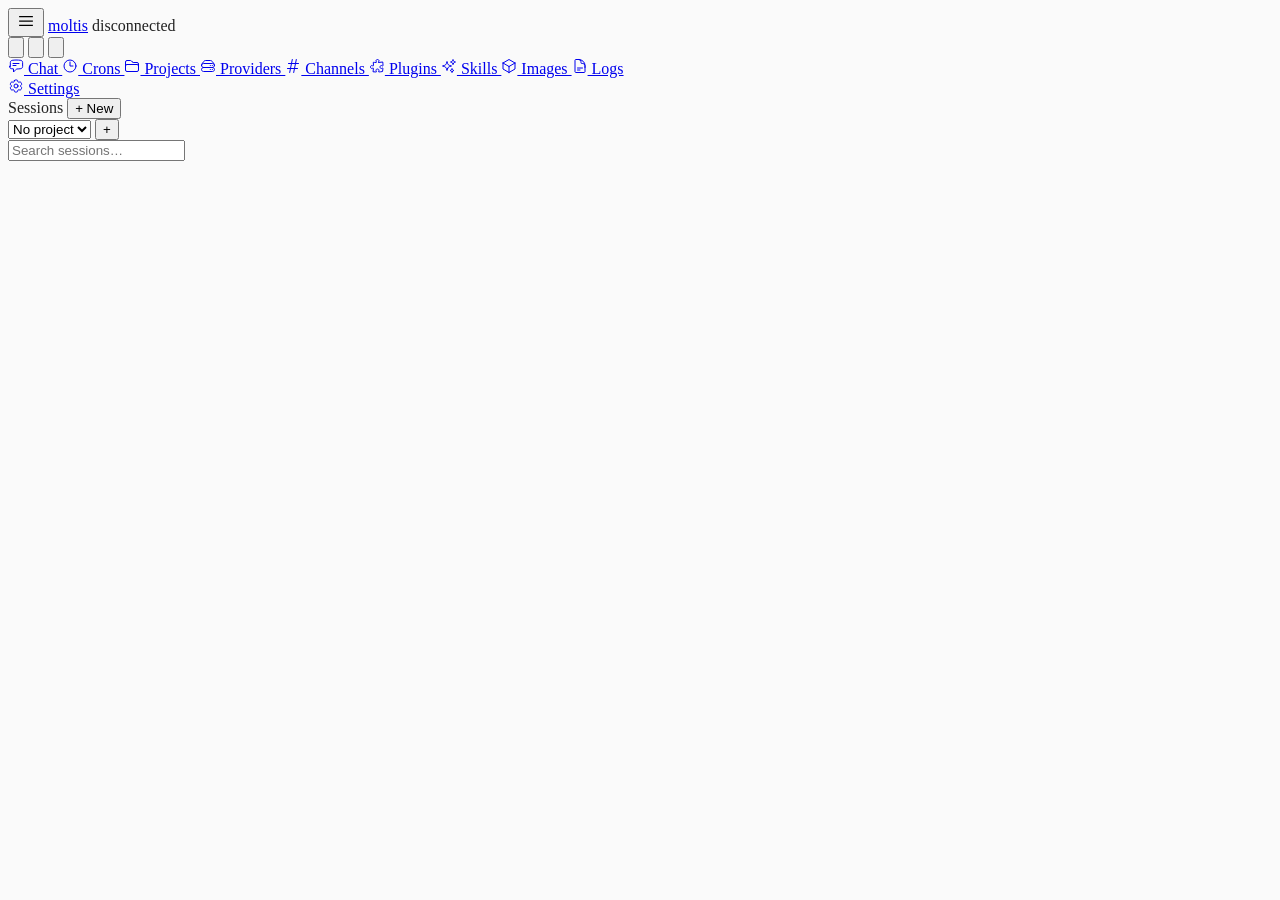
==== commit b34f30c5: "fix(ui): replace Tailwind arbitrary classes with inline styles in tailscale templates Tailwind arbit" ====
--- a/crates/gateway/src/assets/index.html
+++ b/crates/gateway/src/assets/index.html
@@ -1,9 +1,10 @@
 <!DOCTYPE html>
-<html lang="en" data-theme="dark">
+<html lang="en">
 <head>
 <meta charset="utf-8">
 <meta name="viewport" content="width=device-width, initial-scale=1">
 <meta name="color-scheme" content="dark light">
+<script>!function(){var t=localStorage.getItem("moltis-theme")||"system";if(t==="system")t=matchMedia("(prefers-color-scheme:dark)").matches?"dark":"light";document.documentElement.setAttribute("data-theme",t);document.documentElement.style.background=t==="dark"?"#0f1115":"#fafafa";document.documentElement.style.color=t==="dark"?"#e0e0e0":"#222"}()</script>
 <title>moltis</title>
 <link rel="icon" href="data:image/svg+xml,<svg xmlns='http://www.w3.org/2000/svg' viewBox='0 0 32 32'><rect width='32' height='32' rx='6' fill='%23333'/><text x='16' y='22' font-size='20' text-anchor='middle' fill='white' font-family='system-ui'>M</text></svg>">
 <meta name="build-ts" content="__BUILD_TS__">
@@ -22,7 +23,6 @@
 <link rel="stylesheet" href="/assets/css/layout.css">
 <link rel="stylesheet" href="/assets/css/chat.css">
 <link rel="stylesheet" href="/assets/css/components.css">
-<link rel="stylesheet" href="/assets/style.css">
 <link rel="modulepreload" href="/assets/js/app.js">
 <link rel="modulepreload" href="/assets/js/state.js">
 <link rel="modulepreload" href="/assets/js/theme.js">
@@ -39,7 +39,6 @@
 <link rel="modulepreload" href="/assets/js/chat-ui.js">
 <link rel="modulepreload" href="/assets/js/icons.js">
 <link rel="modulepreload" href="/assets/js/sandbox.js">
-<link rel="modulepreload" href="/assets/js/nav-counts.js">
 <link rel="modulepreload" href="/assets/js/logs-alert.js">
 <link rel="modulepreload" href="/assets/js/page-chat.js">
 <link rel="modulepreload" href="/assets/js/page-crons.js">
@@ -49,7 +48,6 @@
 <link rel="modulepreload" href="/assets/js/page-logs.js">
 <link rel="modulepreload" href="/assets/js/page-plugins.js">
 <link rel="modulepreload" href="/assets/js/page-skills.js">
-<link rel="modulepreload" href="/assets/js/page-mcp.js">
 <link rel="modulepreload" href="/assets/js/page-settings.js">
 <link rel="modulepreload" href="/assets/js/page-images.js">
 <link rel="modulepreload" href="/assets/js/vendor/preact.mjs">
@@ -66,7 +64,8 @@
   <button id="burgerBtn" class="burger-btn" title="Navigation">
     <svg xmlns="http://www.w3.org/2000/svg" fill="none" viewBox="0 0 24 24" stroke-width="1.5" stroke="currentColor" width="20" height="20"><path d="M3.75 6.75h16.5M3.75 12h16.5m-16.5 5.25h16.5"/></svg>
   </button>
-  <a href="/chats" id="titleLink" class="text-base font-medium tracking-wide text-[var(--text-strong)]" style="text-decoration:none;cursor:pointer"><span id="titleEmoji"></span><span id="titleName">moltis</span></a>
+  <a href="/chats" id="titleLink" class="text-base font-medium tracking-wide text-[var(--text-strong)] no-underline cursor-pointer"><span id="titleEmoji"></span><span id="titleName">moltis</span></a>
+  <script>!function(){var g=window.__MOLTIS__;if(!g||!g.identity)return;var i=g.identity;var e=document.getElementById("titleEmoji");var n=document.getElementById("titleName");if(e&&i.emoji)e.textContent=i.emoji+" ";if(n&&i.name)n.textContent=i.name}()</script>
   <span class="status-dot" id="statusDot"></span>
   <span class="text-xs text-[var(--muted)]" id="statusText">disconnected</span>
   <div class="flex-1"></div>
@@ -103,58 +102,46 @@
   <!-- Navigation panel -->
   <nav id="navPanel" class="nav-panel">
     <div class="flex-1 flex flex-col">
-      <a href="/chats" data-nav class="nav-link" style="display:flex;align-items:center;gap:8px">
+      <a href="/chats" data-nav class="nav-link">
         <svg xmlns="http://www.w3.org/2000/svg" fill="none" viewBox="0 0 24 24" stroke-width="1.5" stroke="currentColor" width="16" height="16"><path stroke-linecap="round" stroke-linejoin="round" d="M7.5 8.25h9m-9 3H12m-9.75 1.51c0 1.6 1.123 2.994 2.707 3.227 1.087.16 2.185.283 3.293.369V21l4.076-4.076a1.526 1.526 0 0 1 1.037-.443 48.3 48.3 0 0 0 5.862-.498c1.585-.233 2.708-1.626 2.708-3.228V6.741c0-1.602-1.123-2.995-2.707-3.228A48.4 48.4 0 0 0 12 3a48.4 48.4 0 0 0-5.775.514C4.623 3.746 3.5 5.14 3.5 6.74v6.009Z"/></svg>
         Chat
       </a>
-      <a href="/crons" data-nav class="nav-link" style="display:flex;align-items:center;gap:8px">
+      <a href="/crons" data-nav class="nav-link">
         <svg xmlns="http://www.w3.org/2000/svg" fill="none" viewBox="0 0 24 24" stroke-width="1.5" stroke="currentColor" width="16" height="16"><path stroke-linecap="round" stroke-linejoin="round" d="M12 6v6h4.5m4.5 0a9 9 0 1 1-18 0 9 9 0 0 1 18 0Z"/></svg>
         Crons
-        <span class="nav-count ml-auto text-[0.85rem] leading-none px-1.5 py-0.5 rounded-full bg-[var(--surface2)] text-[var(--muted)]" id="navCountCrons"></span>
-      </a>
-      <a href="/projects" data-nav class="nav-link" style="display:flex;align-items:center;gap:8px">
+      </a>
+      <a href="/projects" data-nav class="nav-link">
         <svg xmlns="http://www.w3.org/2000/svg" fill="none" viewBox="0 0 24 24" stroke-width="1.5" stroke="currentColor" width="16" height="16"><path stroke-linecap="round" stroke-linejoin="round" d="M2.25 12.75V12A2.25 2.25 0 0 1 4.5 9.75h15A2.25 2.25 0 0 1 21.75 12v.75m-8.69-6.44-2.12-2.12a1.5 1.5 0 0 0-1.061-.44H4.5A2.25 2.25 0 0 0 2.25 6v12a2.25 2.25 0 0 0 2.25 2.25h15A2.25 2.25 0 0 0 21.75 18V9a2.25 2.25 0 0 0-2.25-2.25h-5.379a1.5 1.5 0 0 1-1.06-.44Z"/></svg>
         Projects
-        <span class="nav-count ml-auto text-[0.85rem] leading-none px-1.5 py-0.5 rounded-full bg-[var(--surface2)] text-[var(--muted)]" id="navCountProjects"></span>
-      </a>
-      <a href="/providers" data-nav class="nav-link" style="display:flex;align-items:center;gap:8px">
+      </a>
+      <a href="/providers" data-nav class="nav-link">
         <svg xmlns="http://www.w3.org/2000/svg" fill="none" viewBox="0 0 24 24" stroke-width="1.5" stroke="currentColor" width="16" height="16"><path stroke-linecap="round" stroke-linejoin="round" d="M5.25 14.25H18.75M5.25 14.25C3.59315 14.25 2.25 12.9069 2.25 11.25M5.25 14.25C3.59315 14.25 2.25 15.5931 2.25 17.25C2.25 18.9069 3.59315 20.25 5.25 20.25H18.75C20.4069 20.25 21.75 18.9069 21.75 17.25C21.75 15.5931 20.4069 14.25 18.75 14.25M2.25 11.25C2.25 9.59315 3.59315 8.25 5.25 8.25H18.75C20.4069 8.25 21.75 9.59315 21.75 11.25M2.25 11.25C2.25 10.2763 2.5658 9.32893 3.15 8.55L5.7375 5.1C6.37488 4.25016 7.37519 3.75 8.4375 3.75H15.5625C16.6248 3.75 17.6251 4.25016 18.2625 5.1L20.85 8.55C21.4342 9.32893 21.75 10.2763 21.75 11.25M21.75 11.25C21.75 12.9069 20.4069 14.25 18.75 14.25M18.75 17.25H18.7575V17.2575H18.75V17.25ZM18.75 11.25H18.7575V11.2575H18.75V11.25ZM15.75 17.25H15.7575V17.2575H15.75V17.25ZM15.75 11.25H15.7575V11.2575H15.75V11.25Z"/></svg>
         Providers
-        <span class="nav-count ml-auto text-[0.85rem] leading-none px-1.5 py-0.5 rounded-full bg-[var(--surface2)] text-[var(--muted)]" id="navCountProviders"></span>
-      </a>
-      <a href="/channels" data-nav class="nav-link" style="display:flex;align-items:center;gap:8px">
+      </a>
+      <a href="/channels" data-nav class="nav-link">
         <svg xmlns="http://www.w3.org/2000/svg" fill="none" viewBox="0 0 24 24" stroke-width="1.5" stroke="currentColor" width="16" height="16"><path stroke-linecap="round" stroke-linejoin="round" d="M5.25 8.25h15m-16.5 7.5h15m-1.8-13.5-3.9 19.5m-2.1-19.5-3.9 19.5"/></svg>
         Channels
-        <span class="nav-count ml-auto text-[0.85rem] leading-none px-1.5 py-0.5 rounded-full bg-[var(--surface2)] text-[var(--muted)]" id="navCountChannels"></span>
-      </a>
-      <a href="/plugins" data-nav class="nav-link" style="display:flex;align-items:center;gap:8px">
+      </a>
+      <a href="/plugins" data-nav class="nav-link">
         <svg xmlns="http://www.w3.org/2000/svg" fill="none" viewBox="0 0 24 24" stroke-width="1.5" stroke="currentColor" width="16" height="16"><path stroke-linecap="round" stroke-linejoin="round" d="M14.25 6.087c0-.355.186-.676.401-.959.221-.29.349-.634.349-1.003 0-1.036-1.007-1.875-2.25-1.875S10.5 3.09 10.5 4.125c0 .369.128.713.349 1.003.215.283.401.604.401.959v0a.64.64 0 0 1-.657.643 48.4 48.4 0 0 1-4.163-.3c.186 1.613.293 3.25.315 4.907a.656.656 0 0 1-.658.663v0c-.355 0-.676-.186-.959-.401a1.647 1.647 0 0 0-1.003-.349c-1.036 0-1.875 1.007-1.875 2.25s.84 2.25 1.875 2.25c.369 0 .713-.128 1.003-.349.283-.215.604-.401.959-.401v0c.31 0 .555.26.532.57a48.039 48.039 0 0 1-.642 5.056c1.518.19 3.058.309 4.616.354a.64.64 0 0 0 .657-.643v0c0-.355-.186-.676-.401-.959a1.647 1.647 0 0 1-.349-1.003c0-1.035 1.008-1.875 2.25-1.875 1.243 0 2.25.84 2.25 1.875 0 .369-.128.713-.349 1.003-.215.283-.4.604-.4.959v0c0 .333.277.599.61.58a48.1 48.1 0 0 0 5.427-.63 48.05 48.05 0 0 0 .582-4.717.532.532 0 0 0-.533-.57v0c-.355 0-.676.186-.959.401-.29.221-.634.349-1.003.349-1.035 0-1.875-1.007-1.875-2.25s.84-2.25 1.875-2.25c.37 0 .713.128 1.003.349.283.215.604.401.96.401v0a.656.656 0 0 0 .658-.663 48.422 48.422 0 0 0-.37-5.36c-1.886.342-3.81.574-5.766.689a.578.578 0 0 1-.61-.58v0Z"/></svg>
         Plugins
-        <span class="nav-count ml-auto text-[0.85rem] leading-none px-1.5 py-0.5 rounded-full bg-[var(--surface2)] text-[var(--muted)]" id="navCountPlugins"></span>
-      </a>
-      <a href="/skills" data-nav class="nav-link" style="display:flex;align-items:center;gap:8px">
+      </a>
+      <a href="/skills" data-nav class="nav-link">
         <svg xmlns="http://www.w3.org/2000/svg" fill="none" viewBox="0 0 24 24" stroke-width="1.5" stroke="currentColor" width="16" height="16"><path stroke-linecap="round" stroke-linejoin="round" d="M9.813 15.904 9 18.75l-.813-2.846a4.5 4.5 0 0 0-3.09-3.09L2.25 12l2.846-.813a4.5 4.5 0 0 0 3.09-3.09L9 5.25l.813 2.846a4.5 4.5 0 0 0 3.09 3.09L15.75 12l-2.846.813a4.5 4.5 0 0 0-3.09 3.09ZM18.259 8.715 18 9.75l-.259-1.035a3.375 3.375 0 0 0-2.455-2.456L14.25 6l1.036-.259a3.375 3.375 0 0 0 2.455-2.456L18 2.25l.259 1.035a3.375 3.375 0 0 0 2.455 2.456L21.75 6l-1.036.259a3.375 3.375 0 0 0-2.455 2.456ZM16.894 20.567 16.5 21.75l-.394-1.183a2.25 2.25 0 0 0-1.423-1.423L13.5 18.75l1.183-.394a2.25 2.25 0 0 0 1.423-1.423l.394-1.183.394 1.183a2.25 2.25 0 0 0 1.423 1.423l1.183.394-1.183.394a2.25 2.25 0 0 0-1.423 1.423Z"/></svg>
         Skills
-        <span class="nav-count ml-auto text-[0.85rem] leading-none px-1.5 py-0.5 rounded-full bg-[var(--surface2)] text-[var(--muted)]" id="navCountSkills"></span>
-      </a>
-      <a href="/mcp" data-nav class="nav-link" style="display:flex;align-items:center;gap:8px">
-        <svg xmlns="http://www.w3.org/2000/svg" fill="none" viewBox="0 0 24 24" stroke-width="1.5" stroke="currentColor" width="16" height="16"><path stroke-linecap="round" stroke-linejoin="round" d="M13.19 8.688a4.5 4.5 0 0 1 1.242 7.244l-4.5 4.5a4.5 4.5 0 0 1-6.364-6.364l1.757-1.757m13.35-.622 1.757-1.757a4.5 4.5 0 0 0-6.364-6.364l-4.5 4.5a4.5 4.5 0 0 0 1.242 7.244"/></svg>
-        MCP Tools
-        <span class="nav-count ml-auto text-[0.85rem] leading-none px-1.5 py-0.5 rounded-full bg-[var(--surface2)] text-[var(--muted)]" id="navCountMcp"></span>
-      </a>
-      <a href="/images" data-nav class="nav-link" style="display:flex;align-items:center;gap:8px">
+      </a>
+      <a href="/images" data-nav class="nav-link">
         <svg xmlns="http://www.w3.org/2000/svg" fill="none" viewBox="0 0 24 24" stroke-width="1.5" stroke="currentColor" width="16" height="16"><path stroke-linecap="round" stroke-linejoin="round" d="m21 7.5-9-5.25L3 7.5m18 0-9 5.25m9-5.25v9l-9 5.25M3 7.5l9 5.25M3 7.5v9l9 5.25m0-9v9"/></svg>
         Images
-        <span class="nav-count ml-auto text-[0.85rem] leading-none px-1.5 py-0.5 rounded-full bg-[var(--surface2)] text-[var(--muted)]" id="navCountImages"></span>
-      </a>
-      <a href="/logs" data-nav class="nav-link" id="navLogs" style="display:flex;align-items:center;gap:8px;position:relative">
+      </a>
+      <a href="/logs" data-nav class="nav-link relative" id="navLogs">
         <svg xmlns="http://www.w3.org/2000/svg" fill="none" viewBox="0 0 24 24" stroke-width="1.5" stroke="currentColor" width="16" height="16"><path stroke-linecap="round" stroke-linejoin="round" d="M19.5 14.25v-2.625a3.375 3.375 0 0 0-3.375-3.375h-1.5A1.125 1.125 0 0 1 13.5 7.125v-1.5a3.375 3.375 0 0 0-3.375-3.375H8.25m0 12.75h7.5m-7.5 3H12M10.5 2.25H5.625c-.621 0-1.125.504-1.125 1.125v17.25c0 .621.504 1.125 1.125 1.125h12.75c.621 0 1.125-.504 1.125-1.125V11.25a9 9 0 0 0-9-9Z"/></svg>
         Logs
-        <span id="logsAlertDot" style="display:none;width:7px;height:7px;border-radius:50%;background:var(--warn);position:absolute;top:50%;right:8px;transform:translateY(-50%)"></span>
+        <span id="logsAlertDot" class="hidden absolute top-1/2 right-2 -translate-y-1/2 w-[7px] h-[7px] rounded-full bg-[var(--warn)]"></span>
       </a>
     </div>
     <div class="border-t border-[var(--border)]">
-      <a href="/settings" data-nav class="nav-link" style="display:flex;align-items:center;gap:8px">
+      <a href="/settings" data-nav class="nav-link">
         <svg xmlns="http://www.w3.org/2000/svg" fill="none" viewBox="0 0 24 24" stroke-width="1.5" stroke="currentColor" width="16" height="16"><path stroke-linecap="round" stroke-linejoin="round" d="M9.594 3.94c.09-.542.56-.94 1.11-.94h2.593c.55 0 1.02.398 1.11.94l.213 1.281c.063.374.313.686.645.87.074.04.147.083.22.127.325.196.72.257 1.075.124l1.217-.456a1.125 1.125 0 0 1 1.37.49l1.296 2.247a1.125 1.125 0 0 1-.26 1.431l-1.003.827c-.293.241-.438.613-.43.992a7.723 7.723 0 0 1 0 .255c-.008.378.137.75.43.991l1.004.827c.424.35.534.955.26 1.43l-1.298 2.248a1.125 1.125 0 0 1-1.369.491l-1.217-.456c-.355-.133-.75-.072-1.076.124a6.47 6.47 0 0 1-.22.128c-.331.183-.581.495-.644.869l-.213 1.281c-.09.543-.56.941-1.11.941h-2.594c-.55 0-1.019-.398-1.11-.94l-.213-1.281c-.062-.374-.312-.686-.644-.87a6.52 6.52 0 0 1-.22-.127c-.325-.196-.72-.257-1.076-.124l-1.217.456a1.125 1.125 0 0 1-1.369-.49l-1.297-2.247a1.125 1.125 0 0 1 .26-1.431l1.004-.827c.292-.24.437-.613.43-.991a6.932 6.932 0 0 1 0-.255c.007-.38-.138-.751-.43-.992l-1.004-.827a1.125 1.125 0 0 1-.26-1.43l1.297-2.247a1.125 1.125 0 0 1 1.37-.491l1.216.456c.356.133.751.072 1.076-.124.072-.044.146-.086.22-.128.332-.183.582-.495.644-.869l.214-1.28Z"/><path stroke-linecap="round" stroke-linejoin="round" d="M15 12a3 3 0 1 1-6 0 3 3 0 0 1 6 0Z"/></svg>
         Settings
       </a>
@@ -169,14 +156,14 @@
     </div>
     <!-- Project selector -->
     <div class="px-3 py-2 border-b border-[var(--border)] flex items-center gap-2">
-      <select id="projectSelect" class="flex-1 text-xs bg-[var(--surface2)] border border-[var(--border)] rounded px-2 py-1.5 text-[var(--text)] focus:outline-none focus:border-[var(--border-strong)] cursor-pointer" style="font-family:var(--font-body)">
+      <select id="projectSelect" class="flex-1 text-xs bg-[var(--surface2)] border border-[var(--border)] rounded px-2 py-1.5 text-[var(--text)] focus:outline-none focus:border-[var(--border-strong)] cursor-pointer font-sans">
         <option value="">No project</option>
       </select>
       <button id="manageProjectsBtn" class="text-xs text-[var(--muted)] border border-[var(--border)] px-2 py-0.5 rounded hover:text-[var(--text)] hover:border-[var(--border-strong)] transition-colors cursor-pointer bg-transparent" title="Manage projects">+</button>
     </div>
-    <div class="px-3 py-2 border-b border-[var(--border)]" style="position:relative">
+    <div class="px-3 py-2 border-b border-[var(--border)] relative">
       <input id="sessionSearch" type="text" placeholder="Search sessions…"
-             class="w-full text-xs bg-[var(--surface2)] border border-[var(--border)] rounded px-2 py-1.5 text-[var(--text)] focus:outline-none focus:border-[var(--border-strong)]" style="font-family:var(--font-body)" />
+             class="w-full text-xs bg-[var(--surface2)] border border-[var(--border)] rounded px-2 py-1.5 text-[var(--text)] focus:outline-none focus:border-[var(--border-strong)] font-sans" />
       <div id="searchResults" class="hidden"></div>
     </div>
     <div class="flex-1 overflow-y-auto" id="sessionList"></div>
@@ -188,6 +175,88 @@
 
 <!-- Modals (created on demand by modals.js) -->
 <div id="modalRoot"></div>
+
+<!-- Tailscale section hidden elements (toggled by page-settings.js) -->
+<div id="ts-installed-bar" style="display:none">
+  <div style="max-width:600px;">
+    <div style="display:flex;flex-wrap:wrap;gap:10px 24px;padding:10px 14px;border-radius:var(--radius-sm);border:1px solid var(--border);background:var(--surface2);font-size:.75rem">
+      <div style="display:flex;align-items:center;gap:6px">
+        <span class="status-dot connected"></span>
+        <span style="color:var(--muted)">Installed</span>
+        <span data-ts-version style="font-family:var(--font-mono);font-size:.72rem;color:var(--muted)"></span>
+      </div>
+      <div data-ts-tailnet-wrap style="display:none">
+        <span style="color:var(--muted)">Tailnet:</span>
+        <span data-ts-tailnet style="color:var(--text-strong);font-weight:500"></span>
+      </div>
+      <div data-ts-account-wrap style="display:none">
+        <span style="color:var(--muted)">Account:</span>
+        <span data-ts-account style="color:var(--text)"></span>
+      </div>
+      <div data-ts-ip-wrap style="display:none">
+        <span style="color:var(--muted)">IP:</span>
+        <span data-ts-ip style="color:var(--text);font-family:var(--font-mono)"></span>
+      </div>
+    </div>
+  </div>
+</div>
+
+<div id="ts-not-installed" style="display:none">
+  <div style="max-width:600px;">
+    <div style="padding:16px;border-radius:var(--radius-sm);border:1px solid var(--border);background:var(--surface2);text-align:center">
+      <p style="font-size:.875rem;color:var(--text);margin:0 0 12px">
+        The <code style="font-family:var(--font-mono);font-size:.875rem">tailscale</code> CLI was not found on this machine.
+      </p>
+      <a href="https://tailscale.com/download" target="_blank" rel="noopener"
+        class="provider-btn inline-block no-underline">
+        Install Tailscale
+      </a>
+      <button data-ts-recheck class="provider-btn provider-btn-secondary ml-2">
+        Re-check
+      </button>
+    </div>
+  </div>
+</div>
+
+<div id="ts-error" class="settings-alert-error whitespace-pre-line" style="display:none;max-width:600px;">
+  <svg xmlns="http://www.w3.org/2000/svg" fill="none" viewBox="0 0 24 24" stroke-width="1.5" stroke="currentColor" width="18" height="18" class="shrink-0 mt-0.5"><path stroke-linecap="round" stroke-linejoin="round" d="M12 9v3.75m-9.303 3.376c-.866 1.5.217 3.374 1.948 3.374h14.71c1.73 0 2.813-1.874 1.948-3.374L13.949 3.378c-.866-1.5-3.032-1.5-3.898 0L2.697 16.126ZM12 15.75h.007v.008H12v-.008Z"/></svg>
+  <span data-ts-error-text class="whitespace-pre-line"></span>
+</div>
+
+<div id="ts-not-running" class="text-xs leading-relaxed rounded-md text-[var(--text)]" style="display:none;max-width:600px;padding:10px 14px;background:rgba(245,158,11,0.08);border:1px solid rgba(245,158,11,0.25);">
+  <span class="font-medium text-[var(--warn)]">Warning:</span>
+  Tailscale is not running. Start it with <code class="font-mono">tailscale up</code>.
+</div>
+
+<div id="ts-mode-section" style="display:none;max-width:600px;">
+  <h3 class="text-sm font-medium text-[var(--text-strong)] mb-2">Mode</h3>
+  <div data-ts-mode-btns class="flex gap-2"></div>
+  <div data-ts-configuring class="text-xs text-[var(--muted)] mt-1.5" style="display:none"></div>
+</div>
+
+<div id="ts-hostname" style="display:none;max-width:600px;">
+  <h3 class="text-sm font-medium text-[var(--text-strong)] mb-1">Hostname</h3>
+  <a data-ts-hostname-link href="#" target="_blank" rel="noopener" class="font-mono text-sm text-[var(--text)] no-underline pointer-events-none">
+    <span data-ts-hostname-value></span>
+  </a>
+</div>
+
+<div id="ts-url" style="display:none;max-width:600px;">
+  <h3 class="text-sm font-medium text-[var(--text-strong)] mb-1">URL</h3>
+  <div class="font-mono text-sm">
+    <a data-ts-url-link href="#" target="_blank" rel="noopener" class="text-[var(--accent)] no-underline"></a>
+  </div>
+</div>
+
+<div id="ts-funnel-warning" class="text-xs leading-relaxed rounded-md text-[var(--text)]" style="display:none;max-width:600px;padding:10px 14px;background:rgba(245,158,11,0.08);border:1px solid rgba(245,158,11,0.25);">
+  <span class="font-medium text-[var(--warn)]">Warning:</span>
+  Funnel exposes your gateway to the public internet. Make sure password authentication is configured.
+</div>
+
+<div id="ts-funnel-auth-warning" class="settings-alert-warning" style="display:none;max-width:600px;">
+  <svg xmlns="http://www.w3.org/2000/svg" fill="none" viewBox="0 0 24 24" stroke-width="1.5" stroke="currentColor" width="18" height="18" class="shrink-0 mt-0.5"><path stroke-linecap="round" stroke-linejoin="round" d="M12 9v3.75m-9.303 3.376c-.866 1.5.217 3.374 1.948 3.374h14.71c1.73 0 2.813-1.874 1.948-3.374L13.949 3.378c-.866-1.5-3.032-1.5-3.898 0L2.697 16.126ZM12 15.75h.007v.008H12v-.008Z"/></svg>
+  <span>Funnel requires authentication. <a href="/settings/security" class="text-inherit underline">Set up authentication</a> first.</span>
+</div>
 
 <!-- Templates -->
 <template id="tpl-thinking-dots">
@@ -219,7 +288,7 @@
 <template id="tpl-session-item">
   <div class="session-item">
     <div class="session-info">
-      <div class="session-label" style="display:flex;align-items:center;gap:5px">
+      <div class="session-label">
         <span class="session-icon"></span>
         <span data-label-text></span>
       </div>
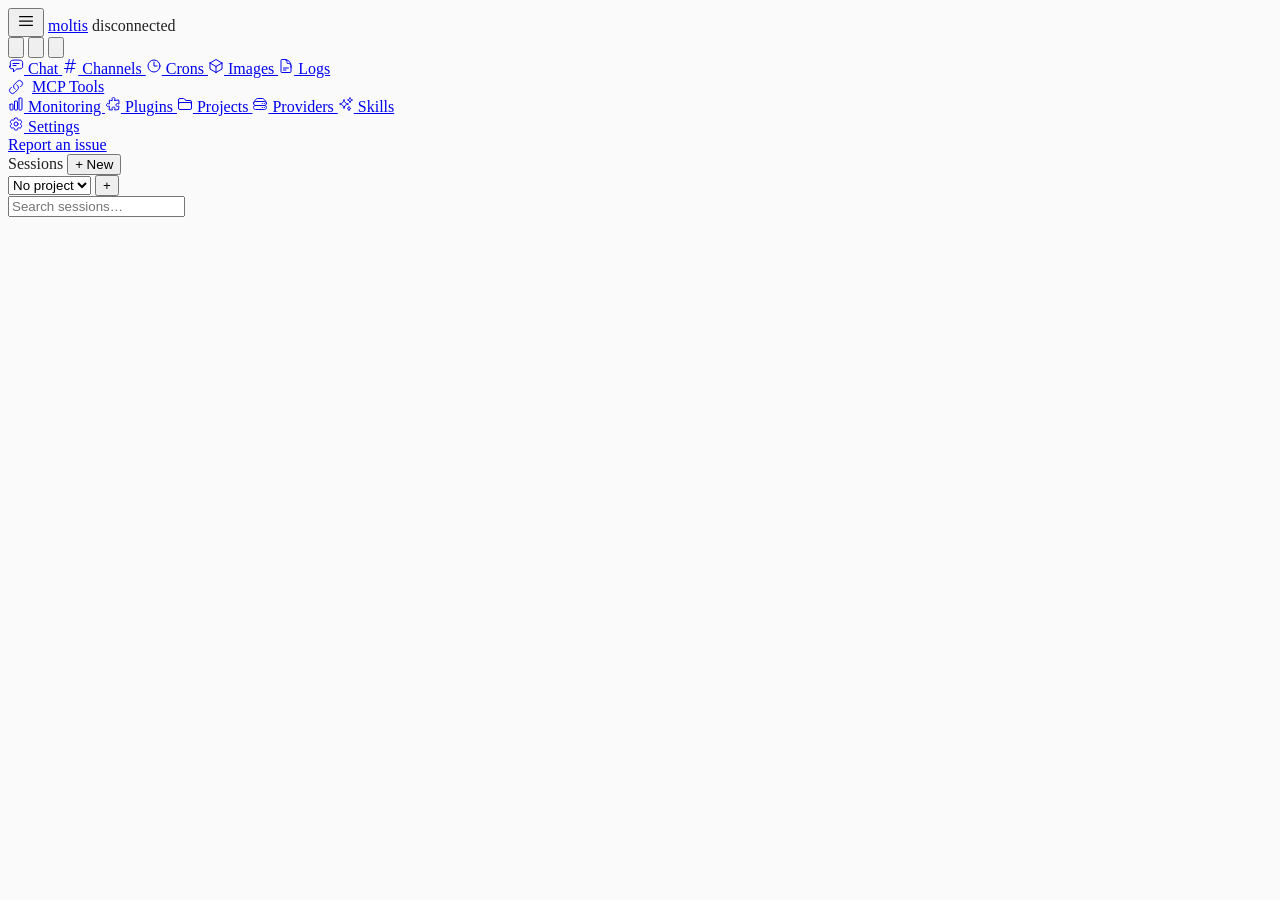
==== commit 43088c76: "Merge main into claude/add-docker-multiarch-build-qknQM" ====
--- a/crates/gateway/src/assets/index.html
+++ b/crates/gateway/src/assets/index.html
@@ -15,7 +15,8 @@
     "preact/hooks": "/assets/js/vendor/preact-hooks.mjs",
     "@preact/signals": "/assets/js/vendor/preact-signals.mjs",
     "htm/preact": "/assets/js/vendor/htm-preact.mjs",
-    "luxon": "/assets/js/vendor/luxon.mjs"
+    "luxon": "/assets/js/vendor/luxon.mjs",
+    "uplot": "/assets/js/vendor/uplot.mjs"
   }
 }
 </script>
@@ -23,6 +24,8 @@
 <link rel="stylesheet" href="/assets/css/layout.css">
 <link rel="stylesheet" href="/assets/css/chat.css">
 <link rel="stylesheet" href="/assets/css/components.css">
+<link rel="stylesheet" href="/assets/css/uplot.css">
+<link rel="stylesheet" href="/assets/style.css">
 <link rel="modulepreload" href="/assets/js/app.js">
 <link rel="modulepreload" href="/assets/js/state.js">
 <link rel="modulepreload" href="/assets/js/theme.js">
@@ -39,6 +42,7 @@
 <link rel="modulepreload" href="/assets/js/chat-ui.js">
 <link rel="modulepreload" href="/assets/js/icons.js">
 <link rel="modulepreload" href="/assets/js/sandbox.js">
+<link rel="modulepreload" href="/assets/js/nav-counts.js">
 <link rel="modulepreload" href="/assets/js/logs-alert.js">
 <link rel="modulepreload" href="/assets/js/page-chat.js">
 <link rel="modulepreload" href="/assets/js/page-crons.js">
@@ -48,6 +52,7 @@
 <link rel="modulepreload" href="/assets/js/page-logs.js">
 <link rel="modulepreload" href="/assets/js/page-plugins.js">
 <link rel="modulepreload" href="/assets/js/page-skills.js">
+<link rel="modulepreload" href="/assets/js/page-mcp.js">
 <link rel="modulepreload" href="/assets/js/page-settings.js">
 <link rel="modulepreload" href="/assets/js/page-images.js">
 <link rel="modulepreload" href="/assets/js/vendor/preact.mjs">
@@ -106,45 +111,64 @@
         <svg xmlns="http://www.w3.org/2000/svg" fill="none" viewBox="0 0 24 24" stroke-width="1.5" stroke="currentColor" width="16" height="16"><path stroke-linecap="round" stroke-linejoin="round" d="M7.5 8.25h9m-9 3H12m-9.75 1.51c0 1.6 1.123 2.994 2.707 3.227 1.087.16 2.185.283 3.293.369V21l4.076-4.076a1.526 1.526 0 0 1 1.037-.443 48.3 48.3 0 0 0 5.862-.498c1.585-.233 2.708-1.626 2.708-3.228V6.741c0-1.602-1.123-2.995-2.707-3.228A48.4 48.4 0 0 0 12 3a48.4 48.4 0 0 0-5.775.514C4.623 3.746 3.5 5.14 3.5 6.74v6.009Z"/></svg>
         Chat
       </a>
+      <a href="/channels" data-nav class="nav-link">
+        <svg xmlns="http://www.w3.org/2000/svg" fill="none" viewBox="0 0 24 24" stroke-width="1.5" stroke="currentColor" width="16" height="16"><path stroke-linecap="round" stroke-linejoin="round" d="M5.25 8.25h15m-16.5 7.5h15m-1.8-13.5-3.9 19.5m-2.1-19.5-3.9 19.5"/></svg>
+        Channels
+        <span class="nav-count ml-auto text-[0.85rem] leading-none px-1.5 py-0.5 rounded-full bg-[var(--surface2)] text-[var(--muted)]" id="navCountChannels"></span>
+      </a>
       <a href="/crons" data-nav class="nav-link">
         <svg xmlns="http://www.w3.org/2000/svg" fill="none" viewBox="0 0 24 24" stroke-width="1.5" stroke="currentColor" width="16" height="16"><path stroke-linecap="round" stroke-linejoin="round" d="M12 6v6h4.5m4.5 0a9 9 0 1 1-18 0 9 9 0 0 1 18 0Z"/></svg>
         Crons
-      </a>
-      <a href="/projects" data-nav class="nav-link">
-        <svg xmlns="http://www.w3.org/2000/svg" fill="none" viewBox="0 0 24 24" stroke-width="1.5" stroke="currentColor" width="16" height="16"><path stroke-linecap="round" stroke-linejoin="round" d="M2.25 12.75V12A2.25 2.25 0 0 1 4.5 9.75h15A2.25 2.25 0 0 1 21.75 12v.75m-8.69-6.44-2.12-2.12a1.5 1.5 0 0 0-1.061-.44H4.5A2.25 2.25 0 0 0 2.25 6v12a2.25 2.25 0 0 0 2.25 2.25h15A2.25 2.25 0 0 0 21.75 18V9a2.25 2.25 0 0 0-2.25-2.25h-5.379a1.5 1.5 0 0 1-1.06-.44Z"/></svg>
-        Projects
-      </a>
-      <a href="/providers" data-nav class="nav-link">
-        <svg xmlns="http://www.w3.org/2000/svg" fill="none" viewBox="0 0 24 24" stroke-width="1.5" stroke="currentColor" width="16" height="16"><path stroke-linecap="round" stroke-linejoin="round" d="M5.25 14.25H18.75M5.25 14.25C3.59315 14.25 2.25 12.9069 2.25 11.25M5.25 14.25C3.59315 14.25 2.25 15.5931 2.25 17.25C2.25 18.9069 3.59315 20.25 5.25 20.25H18.75C20.4069 20.25 21.75 18.9069 21.75 17.25C21.75 15.5931 20.4069 14.25 18.75 14.25M2.25 11.25C2.25 9.59315 3.59315 8.25 5.25 8.25H18.75C20.4069 8.25 21.75 9.59315 21.75 11.25M2.25 11.25C2.25 10.2763 2.5658 9.32893 3.15 8.55L5.7375 5.1C6.37488 4.25016 7.37519 3.75 8.4375 3.75H15.5625C16.6248 3.75 17.6251 4.25016 18.2625 5.1L20.85 8.55C21.4342 9.32893 21.75 10.2763 21.75 11.25M21.75 11.25C21.75 12.9069 20.4069 14.25 18.75 14.25M18.75 17.25H18.7575V17.2575H18.75V17.25ZM18.75 11.25H18.7575V11.2575H18.75V11.25ZM15.75 17.25H15.7575V17.2575H15.75V17.25ZM15.75 11.25H15.7575V11.2575H15.75V11.25Z"/></svg>
-        Providers
-      </a>
-      <a href="/channels" data-nav class="nav-link">
-        <svg xmlns="http://www.w3.org/2000/svg" fill="none" viewBox="0 0 24 24" stroke-width="1.5" stroke="currentColor" width="16" height="16"><path stroke-linecap="round" stroke-linejoin="round" d="M5.25 8.25h15m-16.5 7.5h15m-1.8-13.5-3.9 19.5m-2.1-19.5-3.9 19.5"/></svg>
-        Channels
-      </a>
-      <a href="/plugins" data-nav class="nav-link">
-        <svg xmlns="http://www.w3.org/2000/svg" fill="none" viewBox="0 0 24 24" stroke-width="1.5" stroke="currentColor" width="16" height="16"><path stroke-linecap="round" stroke-linejoin="round" d="M14.25 6.087c0-.355.186-.676.401-.959.221-.29.349-.634.349-1.003 0-1.036-1.007-1.875-2.25-1.875S10.5 3.09 10.5 4.125c0 .369.128.713.349 1.003.215.283.401.604.401.959v0a.64.64 0 0 1-.657.643 48.4 48.4 0 0 1-4.163-.3c.186 1.613.293 3.25.315 4.907a.656.656 0 0 1-.658.663v0c-.355 0-.676-.186-.959-.401a1.647 1.647 0 0 0-1.003-.349c-1.036 0-1.875 1.007-1.875 2.25s.84 2.25 1.875 2.25c.369 0 .713-.128 1.003-.349.283-.215.604-.401.959-.401v0c.31 0 .555.26.532.57a48.039 48.039 0 0 1-.642 5.056c1.518.19 3.058.309 4.616.354a.64.64 0 0 0 .657-.643v0c0-.355-.186-.676-.401-.959a1.647 1.647 0 0 1-.349-1.003c0-1.035 1.008-1.875 2.25-1.875 1.243 0 2.25.84 2.25 1.875 0 .369-.128.713-.349 1.003-.215.283-.4.604-.4.959v0c0 .333.277.599.61.58a48.1 48.1 0 0 0 5.427-.63 48.05 48.05 0 0 0 .582-4.717.532.532 0 0 0-.533-.57v0c-.355 0-.676.186-.959.401-.29.221-.634.349-1.003.349-1.035 0-1.875-1.007-1.875-2.25s.84-2.25 1.875-2.25c.37 0 .713.128 1.003.349.283.215.604.401.96.401v0a.656.656 0 0 0 .658-.663 48.422 48.422 0 0 0-.37-5.36c-1.886.342-3.81.574-5.766.689a.578.578 0 0 1-.61-.58v0Z"/></svg>
-        Plugins
-      </a>
-      <a href="/skills" data-nav class="nav-link">
-        <svg xmlns="http://www.w3.org/2000/svg" fill="none" viewBox="0 0 24 24" stroke-width="1.5" stroke="currentColor" width="16" height="16"><path stroke-linecap="round" stroke-linejoin="round" d="M9.813 15.904 9 18.75l-.813-2.846a4.5 4.5 0 0 0-3.09-3.09L2.25 12l2.846-.813a4.5 4.5 0 0 0 3.09-3.09L9 5.25l.813 2.846a4.5 4.5 0 0 0 3.09 3.09L15.75 12l-2.846.813a4.5 4.5 0 0 0-3.09 3.09ZM18.259 8.715 18 9.75l-.259-1.035a3.375 3.375 0 0 0-2.455-2.456L14.25 6l1.036-.259a3.375 3.375 0 0 0 2.455-2.456L18 2.25l.259 1.035a3.375 3.375 0 0 0 2.455 2.456L21.75 6l-1.036.259a3.375 3.375 0 0 0-2.455 2.456ZM16.894 20.567 16.5 21.75l-.394-1.183a2.25 2.25 0 0 0-1.423-1.423L13.5 18.75l1.183-.394a2.25 2.25 0 0 0 1.423-1.423l.394-1.183.394 1.183a2.25 2.25 0 0 0 1.423 1.423l1.183.394-1.183.394a2.25 2.25 0 0 0-1.423 1.423Z"/></svg>
-        Skills
+        <span class="nav-count ml-auto text-[0.85rem] leading-none px-1.5 py-0.5 rounded-full bg-[var(--surface2)] text-[var(--muted)]" id="navCountCrons"></span>
       </a>
       <a href="/images" data-nav class="nav-link">
         <svg xmlns="http://www.w3.org/2000/svg" fill="none" viewBox="0 0 24 24" stroke-width="1.5" stroke="currentColor" width="16" height="16"><path stroke-linecap="round" stroke-linejoin="round" d="m21 7.5-9-5.25L3 7.5m18 0-9 5.25m9-5.25v9l-9 5.25M3 7.5l9 5.25M3 7.5v9l9 5.25m0-9v9"/></svg>
         Images
+        <span class="nav-count ml-auto text-[0.85rem] leading-none px-1.5 py-0.5 rounded-full bg-[var(--surface2)] text-[var(--muted)]" id="navCountImages"></span>
       </a>
       <a href="/logs" data-nav class="nav-link relative" id="navLogs">
         <svg xmlns="http://www.w3.org/2000/svg" fill="none" viewBox="0 0 24 24" stroke-width="1.5" stroke="currentColor" width="16" height="16"><path stroke-linecap="round" stroke-linejoin="round" d="M19.5 14.25v-2.625a3.375 3.375 0 0 0-3.375-3.375h-1.5A1.125 1.125 0 0 1 13.5 7.125v-1.5a3.375 3.375 0 0 0-3.375-3.375H8.25m0 12.75h7.5m-7.5 3H12M10.5 2.25H5.625c-.621 0-1.125.504-1.125 1.125v17.25c0 .621.504 1.125 1.125 1.125h12.75c.621 0 1.125-.504 1.125-1.125V11.25a9 9 0 0 0-9-9Z"/></svg>
         Logs
         <span id="logsAlertDot" class="hidden absolute top-1/2 right-2 -translate-y-1/2 w-[7px] h-[7px] rounded-full bg-[var(--warn)]"></span>
       </a>
-    </div>
-    <div class="border-t border-[var(--border)]">
+      <a href="/mcp" data-nav class="nav-link" style="display:flex;align-items:center;gap:8px">
+        <svg xmlns="http://www.w3.org/2000/svg" fill="none" viewBox="0 0 24 24" stroke-width="1.5" stroke="currentColor" width="16" height="16"><path stroke-linecap="round" stroke-linejoin="round" d="M13.19 8.688a4.5 4.5 0 0 1 1.242 7.244l-4.5 4.5a4.5 4.5 0 0 1-6.364-6.364l1.757-1.757m13.35-.622 1.757-1.757a4.5 4.5 0 0 0-6.364-6.364l-4.5 4.5a4.5 4.5 0 0 0 1.242 7.244"/></svg>
+        MCP Tools
+        <span class="nav-count ml-auto text-[0.85rem] leading-none px-1.5 py-0.5 rounded-full bg-[var(--surface2)] text-[var(--muted)]" id="navCountMcp"></span>
+      </a>
+      <a href="/monitoring" data-nav class="nav-link">
+        <svg xmlns="http://www.w3.org/2000/svg" fill="none" viewBox="0 0 24 24" stroke-width="1.5" stroke="currentColor" width="16" height="16"><path stroke-linecap="round" stroke-linejoin="round" d="M3 13.125C3 12.504 3.504 12 4.125 12h2.25c.621 0 1.125.504 1.125 1.125v6.75C7.5 20.496 6.996 21 6.375 21h-2.25A1.125 1.125 0 0 1 3 19.875v-6.75ZM9.75 8.625c0-.621.504-1.125 1.125-1.125h2.25c.621 0 1.125.504 1.125 1.125v11.25c0 .621-.504 1.125-1.125 1.125h-2.25a1.125 1.125 0 0 1-1.125-1.125V8.625ZM16.5 4.125c0-.621.504-1.125 1.125-1.125h2.25C20.496 3 21 3.504 21 4.125v15.75c0 .621-.504 1.125-1.125 1.125h-2.25a1.125 1.125 0 0 1-1.125-1.125V4.125Z"/></svg>
+        Monitoring
+      </a>
+      <a href="/plugins" data-nav class="nav-link">
+        <svg xmlns="http://www.w3.org/2000/svg" fill="none" viewBox="0 0 24 24" stroke-width="1.5" stroke="currentColor" width="16" height="16"><path stroke-linecap="round" stroke-linejoin="round" d="M14.25 6.087c0-.355.186-.676.401-.959.221-.29.349-.634.349-1.003 0-1.036-1.007-1.875-2.25-1.875S10.5 3.09 10.5 4.125c0 .369.128.713.349 1.003.215.283.401.604.401.959v0a.64.64 0 0 1-.657.643 48.4 48.4 0 0 1-4.163-.3c.186 1.613.293 3.25.315 4.907a.656.656 0 0 1-.658.663v0c-.355 0-.676-.186-.959-.401a1.647 1.647 0 0 0-1.003-.349c-1.036 0-1.875 1.007-1.875 2.25s.84 2.25 1.875 2.25c.369 0 .713-.128 1.003-.349.283-.215.604-.401.959-.401v0c.31 0 .555.26.532.57a48.039 48.039 0 0 1-.642 5.056c1.518.19 3.058.309 4.616.354a.64.64 0 0 0 .657-.643v0c0-.355-.186-.676-.401-.959a1.647 1.647 0 0 1-.349-1.003c0-1.035 1.008-1.875 2.25-1.875 1.243 0 2.25.84 2.25 1.875 0 .369-.128.713-.349 1.003-.215.283-.4.604-.4.959v0c0 .333.277.599.61.58a48.1 48.1 0 0 0 5.427-.63 48.05 48.05 0 0 0 .582-4.717.532.532 0 0 0-.533-.57v0c-.355 0-.676.186-.959.401-.29.221-.634.349-1.003.349-1.035 0-1.875-1.007-1.875-2.25s.84-2.25 1.875-2.25c.37 0 .713.128 1.003.349.283.215.604.401.96.401v0a.656.656 0 0 0 .658-.663 48.422 48.422 0 0 0-.37-5.36c-1.886.342-3.81.574-5.766.689a.578.578 0 0 1-.61-.58v0Z"/></svg>
+        Plugins
+        <span class="nav-count ml-auto text-[0.85rem] leading-none px-1.5 py-0.5 rounded-full bg-[var(--surface2)] text-[var(--muted)]" id="navCountPlugins"></span>
+      </a>
+      <a href="/projects" data-nav class="nav-link">
+        <svg xmlns="http://www.w3.org/2000/svg" fill="none" viewBox="0 0 24 24" stroke-width="1.5" stroke="currentColor" width="16" height="16"><path stroke-linecap="round" stroke-linejoin="round" d="M2.25 12.75V12A2.25 2.25 0 0 1 4.5 9.75h15A2.25 2.25 0 0 1 21.75 12v.75m-8.69-6.44-2.12-2.12a1.5 1.5 0 0 0-1.061-.44H4.5A2.25 2.25 0 0 0 2.25 6v12a2.25 2.25 0 0 0 2.25 2.25h15A2.25 2.25 0 0 0 21.75 18V9a2.25 2.25 0 0 0-2.25-2.25h-5.379a1.5 1.5 0 0 1-1.06-.44Z"/></svg>
+        Projects
+        <span class="nav-count ml-auto text-[0.85rem] leading-none px-1.5 py-0.5 rounded-full bg-[var(--surface2)] text-[var(--muted)]" id="navCountProjects"></span>
+      </a>
+      <a href="/providers" data-nav class="nav-link">
+        <svg xmlns="http://www.w3.org/2000/svg" fill="none" viewBox="0 0 24 24" stroke-width="1.5" stroke="currentColor" width="16" height="16"><path stroke-linecap="round" stroke-linejoin="round" d="M5.25 14.25H18.75M5.25 14.25C3.59315 14.25 2.25 12.9069 2.25 11.25M5.25 14.25C3.59315 14.25 2.25 15.5931 2.25 17.25C2.25 18.9069 3.59315 20.25 5.25 20.25H18.75C20.4069 20.25 21.75 18.9069 21.75 17.25C21.75 15.5931 20.4069 14.25 18.75 14.25M2.25 11.25C2.25 9.59315 3.59315 8.25 5.25 8.25H18.75C20.4069 8.25 21.75 9.59315 21.75 11.25M2.25 11.25C2.25 10.2763 2.5658 9.32893 3.15 8.55L5.7375 5.1C6.37488 4.25016 7.37519 3.75 8.4375 3.75H15.5625C16.6248 3.75 17.6251 4.25016 18.2625 5.1L20.85 8.55C21.4342 9.32893 21.75 10.2763 21.75 11.25M21.75 11.25C21.75 12.9069 20.4069 14.25 18.75 14.25M18.75 17.25H18.7575V17.2575H18.75V17.25ZM18.75 11.25H18.7575V11.2575H18.75V11.25ZM15.75 17.25H15.7575V17.2575H15.75V17.25ZM15.75 11.25H15.7575V11.2575H15.75V11.25Z"/></svg>
+        Providers
+        <span class="nav-count ml-auto text-[0.85rem] leading-none px-1.5 py-0.5 rounded-full bg-[var(--surface2)] text-[var(--muted)]" id="navCountProviders"></span>
+      </a>
+      <a href="/skills" data-nav class="nav-link">
+        <svg xmlns="http://www.w3.org/2000/svg" fill="none" viewBox="0 0 24 24" stroke-width="1.5" stroke="currentColor" width="16" height="16"><path stroke-linecap="round" stroke-linejoin="round" d="M9.813 15.904 9 18.75l-.813-2.846a4.5 4.5 0 0 0-3.09-3.09L2.25 12l2.846-.813a4.5 4.5 0 0 0 3.09-3.09L9 5.25l.813 2.846a4.5 4.5 0 0 0 3.09 3.09L15.75 12l-2.846.813a4.5 4.5 0 0 0-3.09 3.09ZM18.259 8.715 18 9.75l-.259-1.035a3.375 3.375 0 0 0-2.455-2.456L14.25 6l1.036-.259a3.375 3.375 0 0 0 2.455-2.456L18 2.25l.259 1.035a3.375 3.375 0 0 0 2.455 2.456L21.75 6l-1.036.259a3.375 3.375 0 0 0-2.455 2.456ZM16.894 20.567 16.5 21.75l-.394-1.183a2.25 2.25 0 0 0-1.423-1.423L13.5 18.75l1.183-.394a2.25 2.25 0 0 0 1.423-1.423l.394-1.183.394 1.183a2.25 2.25 0 0 0 1.423 1.423l1.183.394-1.183.394a2.25 2.25 0 0 0-1.423 1.423Z"/></svg>
+        Skills
+        <span class="nav-count ml-auto text-[0.85rem] leading-none px-1.5 py-0.5 rounded-full bg-[var(--surface2)] text-[var(--muted)]" id="navCountSkills"></span>
+      </a>
+    </div>
+    <div class="border-t border-[var(--border)] border-b">
       <a href="/settings" data-nav class="nav-link">
         <svg xmlns="http://www.w3.org/2000/svg" fill="none" viewBox="0 0 24 24" stroke-width="1.5" stroke="currentColor" width="16" height="16"><path stroke-linecap="round" stroke-linejoin="round" d="M9.594 3.94c.09-.542.56-.94 1.11-.94h2.593c.55 0 1.02.398 1.11.94l.213 1.281c.063.374.313.686.645.87.074.04.147.083.22.127.325.196.72.257 1.075.124l1.217-.456a1.125 1.125 0 0 1 1.37.49l1.296 2.247a1.125 1.125 0 0 1-.26 1.431l-1.003.827c-.293.241-.438.613-.43.992a7.723 7.723 0 0 1 0 .255c-.008.378.137.75.43.991l1.004.827c.424.35.534.955.26 1.43l-1.298 2.248a1.125 1.125 0 0 1-1.369.491l-1.217-.456c-.355-.133-.75-.072-1.076.124a6.47 6.47 0 0 1-.22.128c-.331.183-.581.495-.644.869l-.213 1.281c-.09.543-.56.941-1.11.941h-2.594c-.55 0-1.019-.398-1.11-.94l-.213-1.281c-.062-.374-.312-.686-.644-.87a6.52 6.52 0 0 1-.22-.127c-.325-.196-.72-.257-1.076-.124l-1.217.456a1.125 1.125 0 0 1-1.369-.49l-1.297-2.247a1.125 1.125 0 0 1 .26-1.431l1.004-.827c.292-.24.437-.613.43-.991a6.932 6.932 0 0 1 0-.255c.007-.38-.138-.751-.43-.992l-1.004-.827a1.125 1.125 0 0 1-.26-1.43l1.297-2.247a1.125 1.125 0 0 1 1.37-.491l1.216.456c.356.133.751.072 1.076-.124.072-.044.146-.086.22-.128.332-.183.582-.495.644-.869l.214-1.28Z"/><path stroke-linecap="round" stroke-linejoin="round" d="M15 12a3 3 0 1 1-6 0 3 3 0 0 1 6 0Z"/></svg>
         Settings
       </a>
+    </div>
+    <div class="py-2 text-center">
+      <a href="https://github.com/moltis-org/moltis/issues/new" target="_blank" rel="noopener noreferrer" class="text-[0.7rem] text-[var(--muted)] no-underline hover:underline">Report an issue</a>
     </div>
   </nav>
 
@@ -178,84 +202,85 @@
 
 <!-- Tailscale section hidden elements (toggled by page-settings.js) -->
 <div id="ts-installed-bar" style="display:none">
-  <div style="max-width:600px;">
-    <div style="display:flex;flex-wrap:wrap;gap:10px 24px;padding:10px 14px;border-radius:var(--radius-sm);border:1px solid var(--border);background:var(--surface2);font-size:.75rem">
-      <div style="display:flex;align-items:center;gap:6px">
-        <span class="status-dot connected"></span>
-        <span style="color:var(--muted)">Installed</span>
-        <span data-ts-version style="font-family:var(--font-mono);font-size:.72rem;color:var(--muted)"></span>
-      </div>
-      <div data-ts-tailnet-wrap style="display:none">
-        <span style="color:var(--muted)">Tailnet:</span>
-        <span data-ts-tailnet style="color:var(--text-strong);font-weight:500"></span>
-      </div>
-      <div data-ts-account-wrap style="display:none">
-        <span style="color:var(--muted)">Account:</span>
-        <span data-ts-account style="color:var(--text)"></span>
-      </div>
-      <div data-ts-ip-wrap style="display:none">
-        <span style="color:var(--muted)">IP:</span>
-        <span data-ts-ip style="color:var(--text);font-family:var(--font-mono)"></span>
-      </div>
-    </div>
+  <div class="info-bar">
+    <span class="info-field">
+      <span class="status-dot connected"></span>
+      <span class="info-label">Installed</span>
+      <span data-info-version class="info-version"></span>
+    </span>
+    <span data-ts-tailnet-wrap class="info-field" style="display:none">
+      <span class="info-label">Tailnet:</span>
+      <span data-ts-tailnet class="info-value-strong"></span>
+    </span>
+    <span data-ts-account-wrap class="info-field" style="display:none">
+      <span class="info-label">Account:</span>
+      <span data-ts-account class="info-value"></span>
+    </span>
+    <span data-ts-ip-wrap class="info-field" style="display:none">
+      <span class="info-label">IP:</span>
+      <span data-ts-ip class="info-value-mono"></span>
+    </span>
   </div>
 </div>
 
 <div id="ts-not-installed" style="display:none">
-  <div style="max-width:600px;">
-    <div style="padding:16px;border-radius:var(--radius-sm);border:1px solid var(--border);background:var(--surface2);text-align:center">
-      <p style="font-size:.875rem;color:var(--text);margin:0 0 12px">
-        The <code style="font-family:var(--font-mono);font-size:.875rem">tailscale</code> CLI was not found on this machine.
-      </p>
+  <div class="info-bar" style="justify-content:center;flex-direction:column;gap:12px;text-align:center">
+    <p style="font-size:.875rem;color:var(--text);margin:0">
+      The <code style="font-family:var(--font-mono);font-size:.875rem">tailscale</code> CLI was not found on this machine.
+    </p>
+    <div>
       <a href="https://tailscale.com/download" target="_blank" rel="noopener"
-        class="provider-btn inline-block no-underline">
+        class="provider-btn" style="display:inline-block;text-decoration:none">
         Install Tailscale
       </a>
-      <button data-ts-recheck class="provider-btn provider-btn-secondary ml-2">
+      <button data-ts-recheck class="provider-btn provider-btn-secondary" style="margin-left:8px">
         Re-check
       </button>
     </div>
   </div>
 </div>
 
-<div id="ts-error" class="settings-alert-error whitespace-pre-line" style="display:none;max-width:600px;">
+<div id="ts-error" class="settings-alert-error whitespace-pre-line max-w-form" style="display:none">
   <svg xmlns="http://www.w3.org/2000/svg" fill="none" viewBox="0 0 24 24" stroke-width="1.5" stroke="currentColor" width="18" height="18" class="shrink-0 mt-0.5"><path stroke-linecap="round" stroke-linejoin="round" d="M12 9v3.75m-9.303 3.376c-.866 1.5.217 3.374 1.948 3.374h14.71c1.73 0 2.813-1.874 1.948-3.374L13.949 3.378c-.866-1.5-3.032-1.5-3.898 0L2.697 16.126ZM12 15.75h.007v.008H12v-.008Z"/></svg>
   <span data-ts-error-text class="whitespace-pre-line"></span>
 </div>
 
-<div id="ts-not-running" class="text-xs leading-relaxed rounded-md text-[var(--text)]" style="display:none;max-width:600px;padding:10px 14px;background:rgba(245,158,11,0.08);border:1px solid rgba(245,158,11,0.25);">
-  <span class="font-medium text-[var(--warn)]">Warning:</span>
-  Tailscale is not running. Start it with <code class="font-mono">tailscale up</code>.
-</div>
-
-<div id="ts-mode-section" style="display:none;max-width:600px;">
+<div id="ts-not-running" class="alert-warning-text max-w-form" style="display:none">
+  <span class="alert-label-warn">Warning:</span>
+  Tailscale is not running. Start it with <code class="font-mono">tailscale up</code> or open the Tailscale app.
+</div>
+
+<div id="ts-mode-section" class="max-w-form" style="display:none">
   <h3 class="text-sm font-medium text-[var(--text-strong)] mb-2">Mode</h3>
   <div data-ts-mode-btns class="flex gap-2"></div>
   <div data-ts-configuring class="text-xs text-[var(--muted)] mt-1.5" style="display:none"></div>
 </div>
 
-<div id="ts-hostname" style="display:none;max-width:600px;">
+<div id="ts-hostname" class="max-w-form" style="display:none">
   <h3 class="text-sm font-medium text-[var(--text-strong)] mb-1">Hostname</h3>
   <a data-ts-hostname-link href="#" target="_blank" rel="noopener" class="font-mono text-sm text-[var(--text)] no-underline pointer-events-none">
     <span data-ts-hostname-value></span>
   </a>
 </div>
 
-<div id="ts-url" style="display:none;max-width:600px;">
+<div id="ts-url" class="max-w-form" style="display:none">
   <h3 class="text-sm font-medium text-[var(--text-strong)] mb-1">URL</h3>
   <div class="font-mono text-sm">
     <a data-ts-url-link href="#" target="_blank" rel="noopener" class="text-[var(--accent)] no-underline"></a>
   </div>
 </div>
 
-<div id="ts-funnel-warning" class="text-xs leading-relaxed rounded-md text-[var(--text)]" style="display:none;max-width:600px;padding:10px 14px;background:rgba(245,158,11,0.08);border:1px solid rgba(245,158,11,0.25);">
-  <span class="font-medium text-[var(--warn)]">Warning:</span>
+<div id="ts-funnel-warning" class="alert-warning-text max-w-form" style="display:none">
+  <span class="alert-label-warn">Warning:</span>
   Funnel exposes your gateway to the public internet. Make sure password authentication is configured.
 </div>
 
-<div id="ts-funnel-auth-warning" class="settings-alert-warning" style="display:none;max-width:600px;">
-  <svg xmlns="http://www.w3.org/2000/svg" fill="none" viewBox="0 0 24 24" stroke-width="1.5" stroke="currentColor" width="18" height="18" class="shrink-0 mt-0.5"><path stroke-linecap="round" stroke-linejoin="round" d="M12 9v3.75m-9.303 3.376c-.866 1.5.217 3.374 1.948 3.374h14.71c1.73 0 2.813-1.874 1.948-3.374L13.949 3.378c-.866-1.5-3.032-1.5-3.898 0L2.697 16.126ZM12 15.75h.007v.008H12v-.008Z"/></svg>
-  <span>Funnel requires authentication. <a href="/settings/security" class="text-inherit underline">Set up authentication</a> first.</span>
+<div id="ts-funnel-security-warning" class="alert-warning-text max-w-form" style="display:none">
+  <span class="alert-label-warn">Warning:</span>
+  Enabling Funnel exposes moltis to the public internet. This code has not been security-audited. Use at your own risk.
+</div>
+<div id="ts-funnel-auth-btn" style="display:none">
+  <a href="/settings/security" class="provider-btn">Set up authentication</a>
 </div>
 
 <!-- Templates -->
